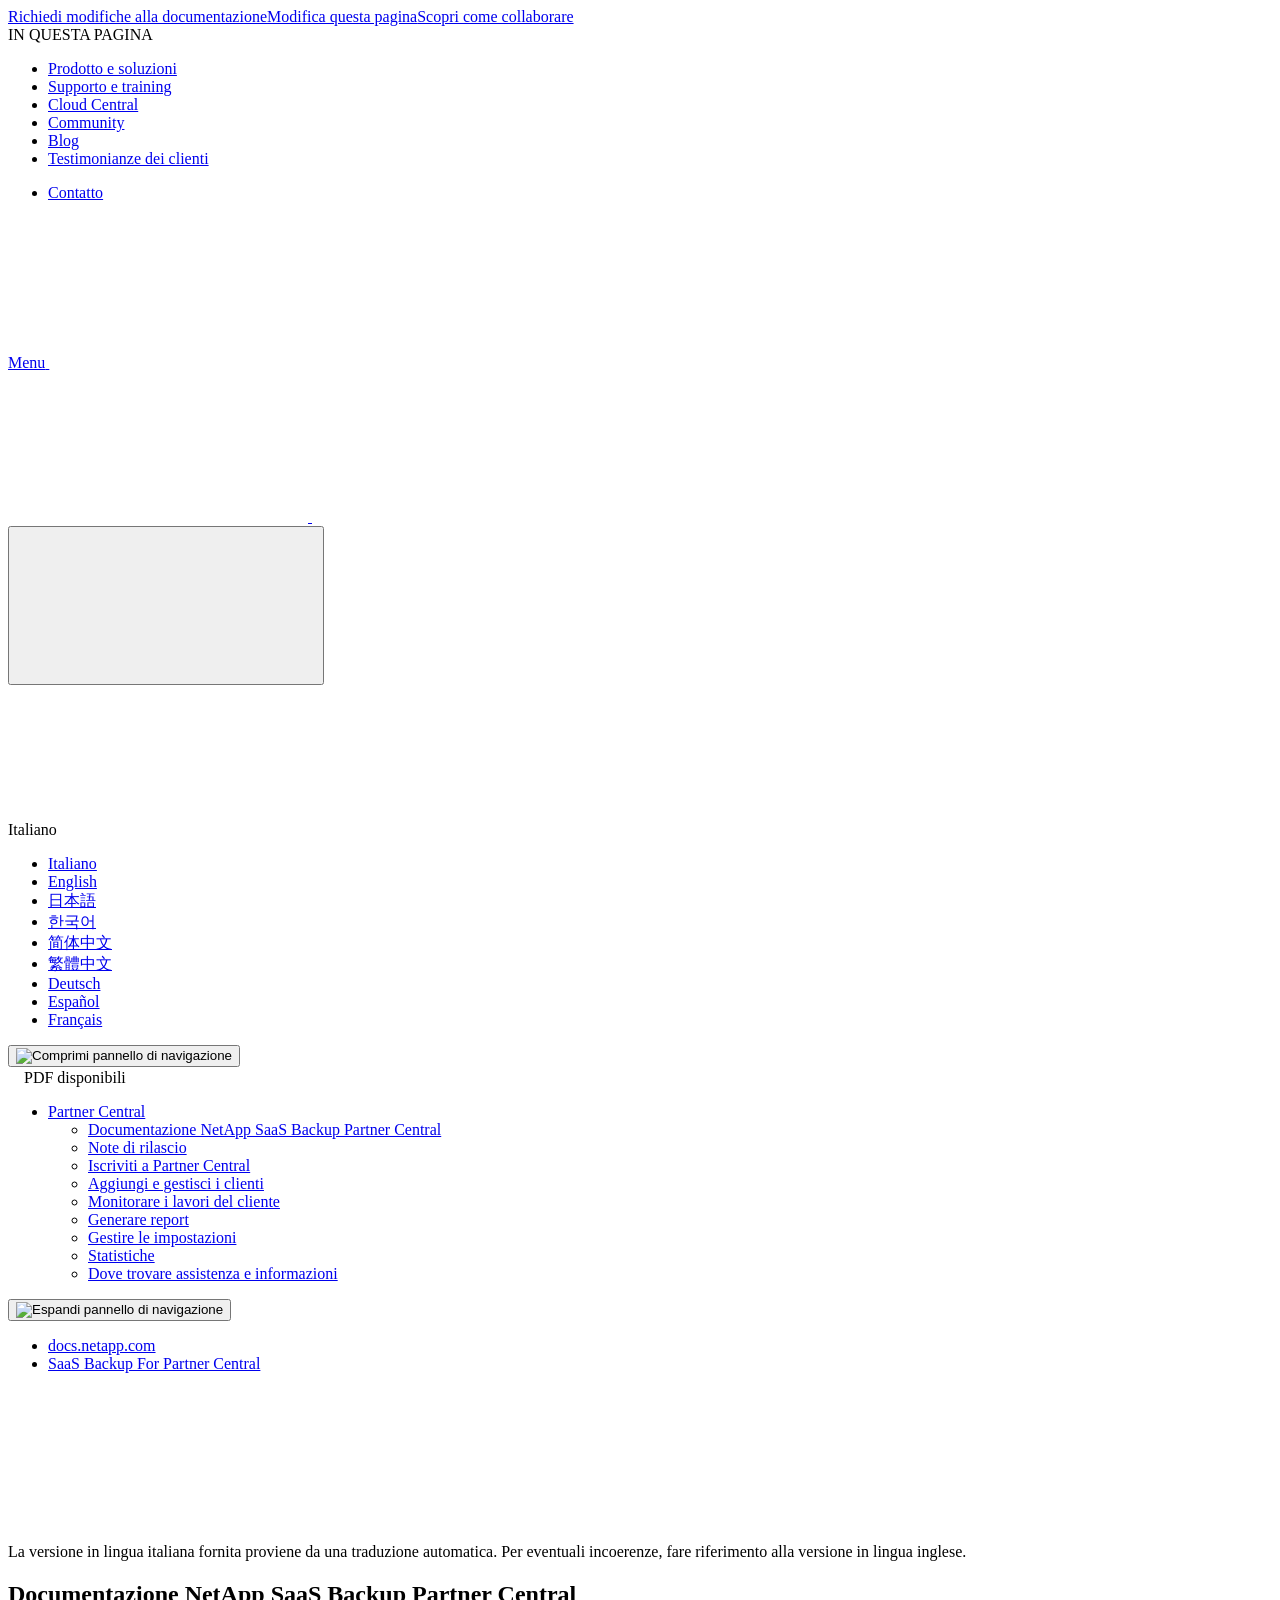
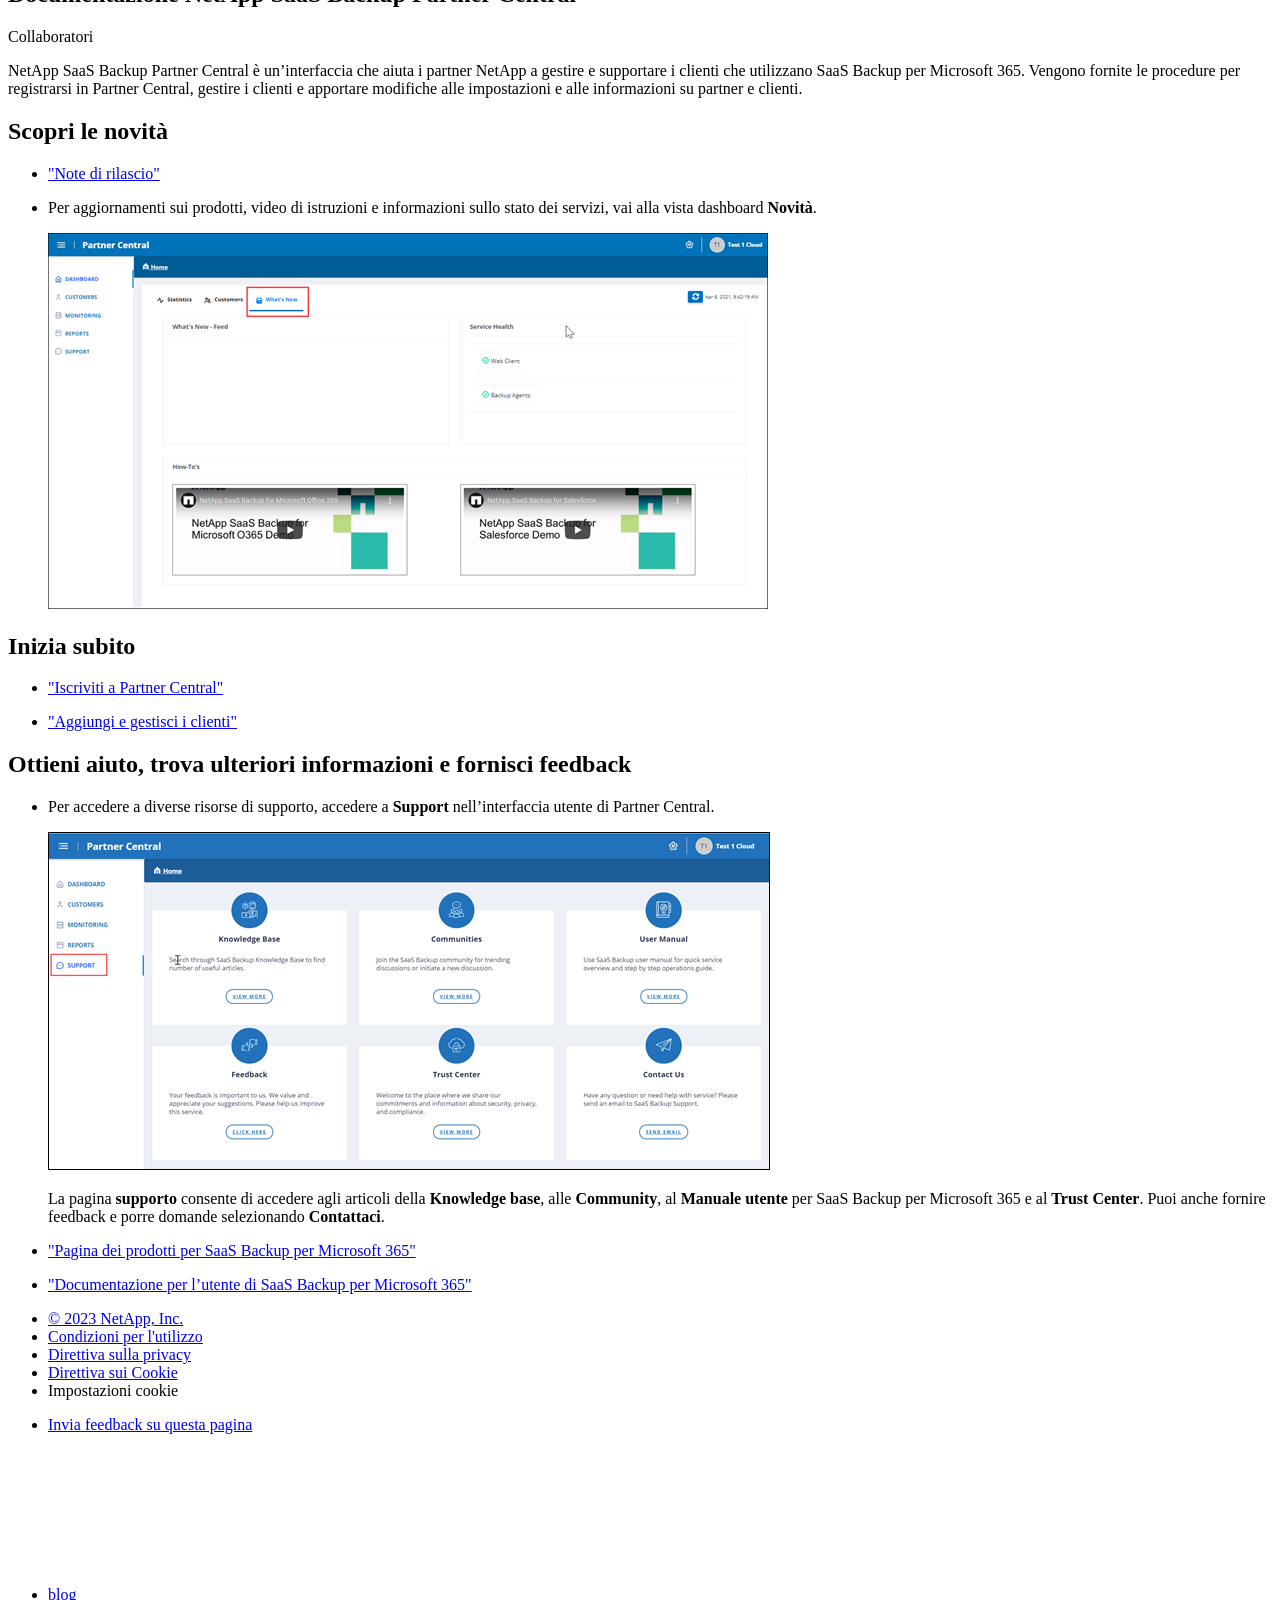
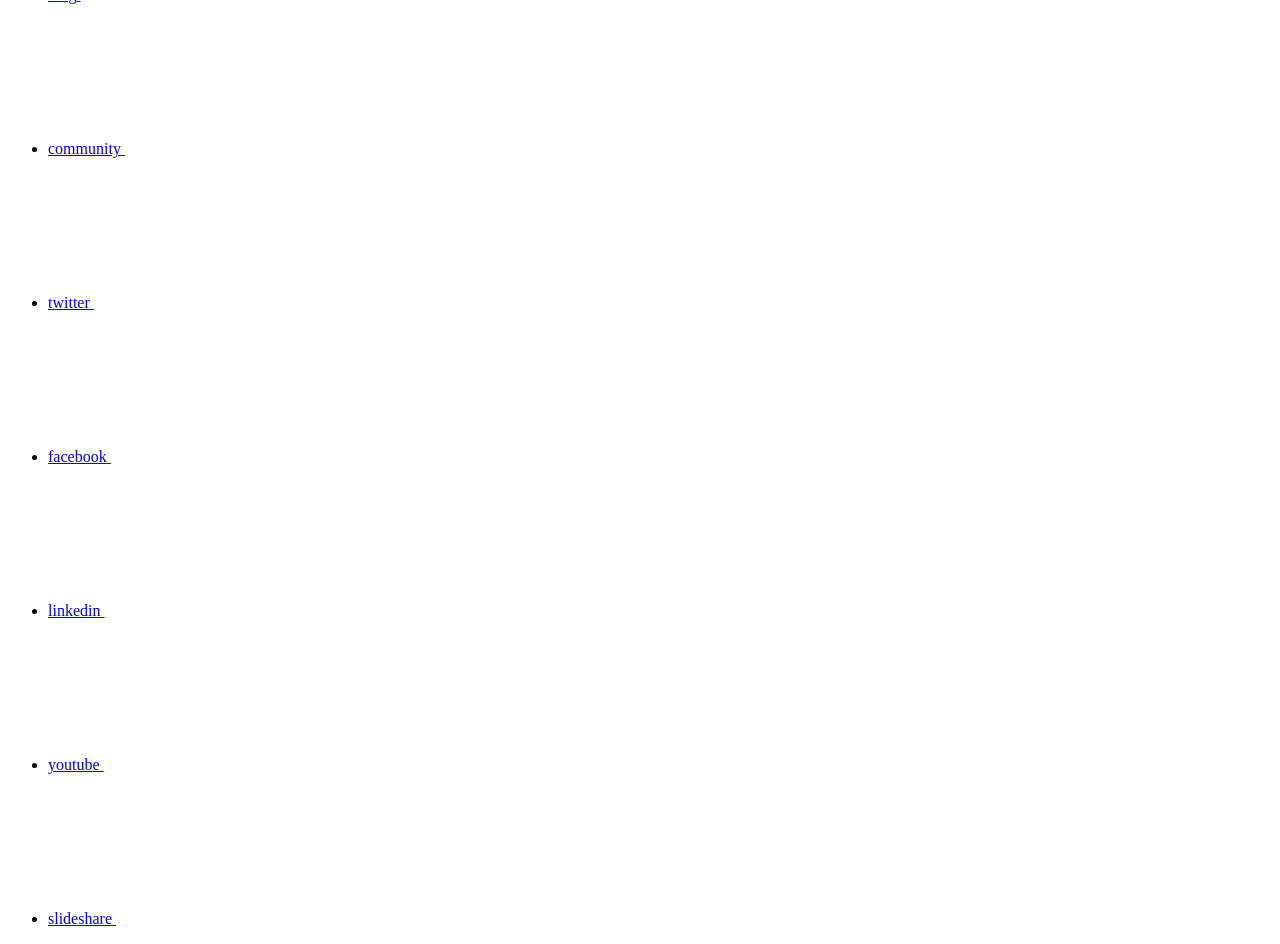
==== index.html @ 18465ee3 "Deploying to gh-pages from  @ fd9c3b55d8740f0b24cedcdfc6dc3ce3d71e58ad 🚀" ====
<!DOCTYPE html>
<html lang="it">
  <head class="at-element-marker">
  <title>Documentazione NetApp SaaS Backup Partner Central</title>
  <meta charset="utf-8">
  <meta http-equiv="x-ua-compatible" content="ie=edge,chrome=1">
  <meta http-equiv="language" content="en">
  <meta name="viewport" content="width=device-width, initial-scale=1">
  <meta property="og:title" content="Documentazione NetApp SaaS Backup Partner Central" />
	<meta property="og:type" content="website" />
	<meta property="og:url" content="https://docs.netapp.com/it-it/saasbackup-partnercentral/index.html" />
	<meta property="og:description" content="Benvenuti nel portale di documentazione di NetApp SaaS Backup per Partner Central." />
  <meta property="og:image" content="https://docs.netapp.com/it-it/saasbackup-partnercentral/images/logo-tophat-social.png" />
  <meta property="og:image:alt" content="NetApp Logo" />
  <meta name="format-detection" content="telephone=no">
  <meta http-equiv="Content-Type" content="text/html; charset=utf-8">
  <meta http-equiv="encoding" content="utf-8">
  <meta http-equiv="nss-type" content="Product Documentation"/>
  <meta http-equiv="nss-subtype" content="User Guide"/><meta name="description" content="Benvenuti nel portale di documentazione di NetApp SaaS Backup per Partner Central.">
  <meta name="keywords" content=" "><!-- Icons -->
  <link rel="icon" href="/it-it/saasbackup-partnercentral/images/favicon.ico" type="image/x-icon">

  <!-- RSS Feed --><!-- CSS Definitions: NetApp CSS should be defined after generic css -->

  <!-- Elastic Search -->
  <link rel="stylesheet" href="//cdn.jsdelivr.net/searchkit/0.10.0/theme.css">

  <!-- Combined CSS -->
  <link rel="stylesheet" type="text/css" href="/it-it/saasbackup-partnercentral/css/netappdocs.css">

  
  <link rel="stylesheet" href="/it-it/saasbackup-partnercentral/css/landing-page.css" type="text/css">
  <link rel="stylesheet" href="/it-it/saasbackup-partnercentral/css/tabbed-blocks.css" type="text/css">
  <!-- Canonical url -->
  <link rel="canonical" href="https://docs.netapp.com/it-it/saasbackup-partnercentral/" />
  <link rel="alternate" hreflang="x-default" href="https://docs.netapp.com/us-en/saasbackup-partnercentral/" />
  <link rel="alternate" hreflang="it" href="https://docs.netapp.com/it-it/saasbackup-partnercentral/" />
  <link rel="alternate" hreflang="en" href="https://docs.netapp.com/us-en/saasbackup-partnercentral/" />
  <link rel="alternate" hreflang="ja" href="https://docs.netapp.com/ja-jp/saasbackup-partnercentral/" />
  <link rel="alternate" hreflang="ko" href="https://docs.netapp.com/ko-kr/saasbackup-partnercentral/" />
  <link rel="alternate" hreflang="zh-Hans" href="https://docs.netapp.com/zh-cn/saasbackup-partnercentral/" />
  <link rel="alternate" hreflang="zh-Hant" href="https://docs.netapp.com/zh-tw/saasbackup-partnercentral/" />
  <link rel="alternate" hreflang="de" href="https://docs.netapp.com/de-de/saasbackup-partnercentral/" />
  <link rel="alternate" hreflang="es" href="https://docs.netapp.com/es-es/saasbackup-partnercentral/" />
  <link rel="alternate" hreflang="fr" href="https://docs.netapp.com/fr-fr/saasbackup-partnercentral/" />
  <link rel='stylesheet' href='/it-it/saasbackup-partnercentral/css/na-feature.css' type='text/css'><!-- Top level site integrations --><script>
    function addAdobeLaunch(adobeId) {
      var head = document.getElementsByTagName('head')[0];
      var adobe = document.createElement("script");
      adobe.type = "text/plain";
      adobe.className = "optanon-category-C0002";
      adobe.src = "//assets.adobedtm.com/60287eadf1ee/c284da483c83/"+adobeId+".min.js";
      head.appendChild(adobe);
    }

    function addGoogleAnalytics(gtagId) {
      var google = document.createElement("script");
      google.type = "text/plain";
      google.className = "optanon-category-C0002";
      google.src = "https://www.googletagmanager.com/gtag/js?id="+gtagId;
      var head = document.getElementsByTagName('head')[0];
      head.appendChild(google);

      window.dataLayer = window.dataLayer || [];
      function gtag(){dataLayer.push(arguments);}
      gtag('js', new Date());
      gtag('config', gtagId);
    }

    function addConsent(consentId) {
      var head = document.getElementsByTagName('head')[0];
      var onetrustConsent = document.createElement("script");
      onetrustConsent.type = "text/javascript";
      onetrustConsent.src = "https://cdn.cookielaw.org/consent/"+consentId+"/OtAutoBlock.js";
      head.appendChild(onetrustConsent);

      var onetrustScript = document.createElement("script");
      onetrustScript.type = "text/javascript";
      onetrustScript.src = "https://cdn.cookielaw.org/scripttemplates/otSDKStub.js";
      onetrustScript.charset = "UTF-8";
      onetrustScript.dataset.documentLanguage = "true";
      onetrustScript.dataset.domainScript = consentId;
      head.appendChild(onetrustScript);
    }addConsent("72570c5c-fe30-465f-b0e0-b77f7fb4ae34");
    addAdobeLaunch("launch-e9ff3acac59f");
    addGoogleAnalytics("UA-81697994-3");function OptanonWrapper() { }
  </script>
  <script src="https://cdnjs.cloudflare.com/ajax/libs/jquery/2.1.4/jquery.min.js"></script>
  <script src="https://cdnjs.cloudflare.com/ajax/libs/jquery-cookie/1.4.1/jquery.cookie.min.js"></script>

  <!-- Used for Product Family Page Sidebar Visibility --><!-- Used to import Promise for IE. Required for SearchKit -->
  <script src="https://cdnjs.cloudflare.com/ajax/libs/bluebird/3.3.5/bluebird.min.js"></script><script src='/it-it/saasbackup-partnercentral/js/na-search.js'></script><script src='/it-it/saasbackup-partnercentral/js/na-pagenav.js'></script><script src='/it-it/saasbackup-partnercentral/js/na-utility.js'></script>
 <!--  
  <link rel='stylesheet' href='/it-it/saasbackup-partnercentral/css/prism.css' type='text/css'>
  <link rel='stylesheet' href='/it-it/saasbackup-partnercentral/css/prism-netapp.css' type='text/css'>
 -->

  <!-- <script src='/it-it/saasbackup-partnercentral/js/na-utility.js'></script> -->
  <script src='/it-it/saasbackup-partnercentral/js/clouddocs.js'></script>
  <script src='/it-it/saasbackup-partnercentral/js/jquery.navgoco.min.js'></script>
  <script src="https://maxcdn.bootstrapcdn.com/bootstrap/3.3.7/js/bootstrap.min.js" integrity="sha384-Tc5IQib027qvyjSMfHjOMaLkfuWVxZxUPnCJA7l2mCWNIpG9mGCD8wGNIcPD7Txa" crossorigin="anonymous"></script>
  <!-- <script src='/it-it/saasbackup-partnercentral/js/toc.js'></script> -->
  <!-- <script src='/it-it/saasbackup-partnercentral/js/customscripts.js'></script> --><script>
      $(document).ready(function() {
          
          var collapseOnInit = true;
          

          var navSettings = {
              "caretHtml": '',
              "accordion": collapseOnInit,
              "openClass": 'active', // open
              "save": false, // leave false or nav highlighting doesn't work right
              "cookie": {
                  "name": 'navgoco',
                  "expires": false,
                  "path": '/'
              },
              "slide": {
                  "duration": 400,
                  "easing": 'swing'
              }
          };

          // Initialize navgoco with default options
          $("#mysidebar").navgoco(navSettings);
          

          $("#collapseAll").click(function(e) {
              e.preventDefault();
              $("#mysidebar").navgoco('toggle', false);
          });

          $("#expandAll").click(function(e) {
              e.preventDefault();
              $("#mysidebar").navgoco('toggle', true);
          });

          $(".sidebar-nav-container").on("scroll", function() {
            $.cookie("sidebarScroll", $(".sidebar-nav-container").scrollTop(), {
              path    : "/it-it/saasbackup-partnercentral"  
            });
          });
          $(function() {
            if ($.cookie("sidebarScroll")) {
              $(".sidebar-nav-container").scrollTop($.cookie("sidebarScroll"));
            }
          });

      });

  </script>
  <script>
      $(document).ready(function() {
          $("#tg-sb-link").click(function() {
              $("#tg-sb-sidebar").toggle();
              $("#tg-sb-content").toggleClass('col-md-9');
              $("#tg-sb-content").toggleClass('col-md-12');
              $("#tg-sb-icon").toggleClass('fa-toggle-on');
              $("#tg-sb-icon").toggleClass('fa-toggle-off');
          });
      });
  </script>
  <script src='/it-it/saasbackup-partnercentral/js/custom-dropdown.js'></script>
  <script src='/it-it/saasbackup-partnercentral/js/FileSaver.min.js'></script>
  <script src='/it-it/saasbackup-partnercentral/js/jszip-utils.min.js'></script>
  <script src='/it-it/saasbackup-partnercentral/js/jszip.min.js'></script>
  <!-- <script src='/it-it/saasbackup-partnercentral/js/pdf-ux.js'></script> -->
</head>


  <body class role="document" data-flavor="">
    <div id="page" class="n-off-canvas-menu">
      <div class="n-off-canvas-menu__menu"><!--TODO: Add offcanvas code --></div>
      <div class="n-off-canvas-menu__content-wrap">
        <header class="site-header" id="banner">
  
  <!-- Start Page Toolbar -->
  
  <div class="page-nav-toolbar"><div class="page-nav-contribute"><a target="_blank" href="https://github.com/NetAppDocs/saasbackup-partnercentral.it-it/issues/new?template=new-from-page.yml&page-url=https://docs.netapp.com/it-it/saasbackup-partnercentral/index.html&page-title=Documentazione NetApp SaaS Backup Partner Central" class="page-nav-contribute-link" role="button"><img src="/it-it/saasbackup-partnercentral/images/discuss-sm.svg" alt="" class="github-icon" />Richiedi modifiche alla documentazione</a><a target="_blank" href="https://github.com/NetAppDocs/saasbackup-partnercentral/blob/main/index.adoc" class="page-nav-contribute-link" role="button"><img src="/it-it/saasbackup-partnercentral/images/edit-sm.svg" alt="" class="github-icon" />Modifica questa pagina</a><a target="_blank" href="https://docs.netapp.com/us-en/contribute/" class="page-nav-contribute-link"  ><img src="/it-it/saasbackup-partnercentral/images/article-sm.svg" alt="" class="github-icon" />Scopri come collaborare</a></div>
    <div class="page-nav-container">
      <nav class="page-nav-fixed">
        <div class="page-nav-title">IN QUESTA PAGINA</div>
        <div class="page-nav-links">
          <ul class="page-nav-inner" id="page-menu"></ul>
        </div>
      </nav>
    </div>
  </div>
  
  
  <!-- Start top_hat -->
  <div class="n-top-hat">
    <div class="n-container">
      <div class="n-top-hat__cross-property-nav">
        <ul class="n-top-hat__list">
          <li class="n-top-hat__list-item">
            <a href="https://www.netapp.com/products-a-z/" class="n-top-hat__link">Prodotto e soluzioni</a>
          </li>
          <li class="n-top-hat__list-item">
            <a href="https://www.netapp.com/support-and-training/netapp-university/" class="n-top-hat__link">Supporto e training</a>
          </li>
          <li class="n-top-hat__list-item">
            <a href="https://cloud.netapp.com" class="n-top-hat__link">Cloud Central</a>
          </li>
          <li class="n-top-hat__list-item">
            <a href="https://community.netapp.com/" class="n-top-hat__link">Community</a>
          </li>
          <li class="n-top-hat__list-item">
            <a href="https://blog.netapp.com/" class="n-top-hat__link">Blog</a>
          </li>
          <li class="n-top-hat__list-item">
            <a href="https://customers.netapp.com/en/" class="n-top-hat__link">Testimonianze dei clienti</a>
          </li>
        </ul>
      </div>
      <div class="n-top-hat__utils">
        <ul class="n-top-hat__list">
          <li class="n-top-hat__list-item">
            <a href="https://www.netapp.com/company/contact-us/" target="_self" class="n-top-hat__link" data-ntap-ui="contact-us">Contatto</a>
          </li>
        </ul>
      </div>
    </div>
  </div>
  <!-- End top_hat -->

  <!-- Start property bar -->
  <style>
    .n-property-navigation-bar__menus--desktop-experience .n-menu--mega__default-content__heading span {
    color: #34B0FF;
    }
  </style>
  <div class="n-property-bar " data-ntap-ui="sticky-nav">
    <div class="n-property-bar__inner-wrap">
      <div class="n-property-bar__menu-toggle">
        <a href="#" class="n-property-bar__menu-toggle-link">
          <span class="n-property-bar__menu-toggle-text">Menu</span>
          <svg class="n-icon-bars n-property-bar__menu-toggle-icon" aria-labelledby="title">
            <title>bars</title>
            <use xlink:href="/it-it/saasbackup-partnercentral/images/sprite.svg#bars"></use>
          </svg>
        </a>
      </div>
      <div class="n-property-bar__property-mark ">
        <a href="https://www.netapp.com" class="n-property-bar__property-link">
          <div class="n-property-bar__logo">
            <svg class="n-icon-netapp-mark n-icon-netapp-mark n-property-bar__netapp-mark-icon" aria-labelledby="title">
              <title>netapp-mark</title>
              <use xlink:href="/it-it/saasbackup-partnercentral/images/sprite.svg#netapp-mark"></use>
            </svg>
            <svg class="n-icon-netapp-logo n-property-bar__logo-svg" aria-labelledby="title">
              <title>netapp-logo</title>
              <use xlink:href="/it-it/saasbackup-partnercentral/images/sprite.svg#netapp-logo"></use>
            </svg>
          </div>
        </a>
      </div>

      
      
      
      <div class="search-property-bar">
        <div id="search-demo-container" class="searchbox n-property-bar__search">
          <div id="react-search" 
          data-search-html="/it-it/saasbackup-partnercentral/search.html"
          data-type="widget" 
          data-placeholder="Esplora la documentazione"
          data-no-results-found="Nessun risultato per {query}"
          data-did-you-mean="Cerca {suggestion}."
          data-no-results-found-did-you-mean="Nessun risultato per {query}. Intendi {suggestion}?"
          data-results-found="{hitCount} risultati trovati"
          data-error-message="Si è verificato un problema durante il recupero dei risultati. Riprova."
          data-error-reset="Reimposta ricerca"
          data-sk-es-pf-indexes=""
          data-flavor=""></div>
          <button class="n-property-bar__search-toggle-button" type="button">
            <svg class="n-icon-search n-property-bar__search-toggle-button-icon" aria-labelledby="title">
              <title>search</title>
              <use xmlns:xlink="http://www.w3.org/1999/xlink" xlink:href="/it-it/saasbackup-partnercentral/images/sprite.svg#search"></use>
            </svg>
          </button>
        </div>
      </div>
      
    </div>
  </div>
  <div class="n-property-bar__toolbar">
    <!-- Start Language Selector --><div id="language-dropdown" class="custom-dropdown custom-dropdown-lang">
      <div class="custom-dropdown-select custom-dropdown-select-lang">
      <span class="lang-name">Italiano</span>
          <svg class="n-globe__icon" aria-labelledby="title">
            <title>globe</title>
            <use xmlns:xlink="http://www.w3.org/1999/xlink" xlink:href="/it-it/saasbackup-partnercentral/images/sprite.svg#globe"></use>
          </svg>
        </button>
      </div>

      <ul class="custom-dropdown-menu"><li>
          <a href="https://docs.netapp.com/it-it/saasbackup-partnercentral/index.html" target="_self"><span translate="no" class="notranslate">Italiano</span></a>
        </li><li>
          <a href="https://docs.netapp.com/us-en/saasbackup-partnercentral/index.html" target="_self"><span translate="no" class="notranslate">English</span></a>
        </li><li>
          <a href="https://docs.netapp.com/ja-jp/saasbackup-partnercentral/index.html" target="_self"><span translate="no" class="notranslate">日本語</span></a>
        </li><li>
          <a href="https://docs.netapp.com/ko-kr/saasbackup-partnercentral/index.html" target="_self"><span translate="no" class="notranslate">한국어</span></a>
        </li><li>
          <a href="https://docs.netapp.com/zh-cn/saasbackup-partnercentral/index.html" target="_self"><span translate="no" class="notranslate">简体中文</span></a>
        </li><li>
          <a href="https://docs.netapp.com/zh-tw/saasbackup-partnercentral/index.html" target="_self"><span translate="no" class="notranslate">繁體中文</span></a>
        </li><li>
          <a href="https://docs.netapp.com/de-de/saasbackup-partnercentral/index.html" target="_self"><span translate="no" class="notranslate">Deutsch</span></a>
        </li><li>
          <a href="https://docs.netapp.com/es-es/saasbackup-partnercentral/index.html" target="_self"><span translate="no" class="notranslate">Español</span></a>
        </li><li>
          <a href="https://docs.netapp.com/fr-fr/saasbackup-partnercentral/index.html" target="_self"><span translate="no" class="notranslate">Français</span></a>
        </li></ul>
    </div>
    <!-- End Language Selector -->

    <div class="n-property-bar__cta"></div>
  </div>
  <!-- End property bar -->
</header>


        <main id="n-main-content" class="n-main-content">
          <!-- Start Documentation Content -->
<div class="ie-main">
  <!-- Sidebar Column -->
  
  <div class="col-md-3" id="sidebar-height">
      <button id="btn-sidebar-collapse" onclick="hideSidebar()"><img src="/it-it/saasbackup-partnercentral/images/collapse.png" alt="Comprimi pannello di navigazione"></button>
      <div class="n-pdf-header">
  <a id="toggleButtonPdf" class="n-pdf-button" type="button">
    <img src="/it-it/saasbackup-partnercentral/images/pdf.png" alt="" width="16" height="16"/>PDF disponibili<span>
    </span>
  </a>
</div>
<div class="n-pdf-body-container">
  <ul id="toggleContainerPdf" class="n-pdf-body" style="display:none;"><li class="pdf-ux-container">
        
        
        
        <a target="_blank" href="/it-it/saasbackup-partnercentral/pdfs/fullsite-sidebar/Documentazione_NetApp_SaaS_Backup_Partner_Central.pdf" >
          <img src="/it-it/saasbackup-partnercentral/images/pdf.png" alt="" width="16" height="16"/>PDF del sito di questa documentazione</a>

    
      <ul class="subfolders" style="display:none;">
        <li class="pdf-ux-container">
          
          
          
          <a target="_blank" 
            
              href="/it-it/saasbackup-partnercentral/pdfs/sidebar/Partner_Central.pdf" 
            
          >
            <img src="/it-it/saasbackup-partnercentral/images/pdf.png" alt="" width="16" height="16"/>
            Partner Central
          </a>
          
    <ul class="subfolders" id="pdf-remove" style="display:none;"><li class="active"></li></ul>
  



    
      <ul class="subfolders" style="display:none;">
        <li class="pdf-ux-container">
          
          
          
          <a target="_blank" 
            
              href="/it-it/saasbackup-partnercentral/pdfs/sidebar/Note_di_rilascio.pdf" 
            
          >
            <img src="/it-it/saasbackup-partnercentral/images/pdf.png" alt="" width="16" height="16"/>
            Note di rilascio
          </a>
          




        </li>
      </ul>
    

  











    
      <ul class="subfolders" style="display:none;">
        <li class="pdf-ux-container">
          
          
          
          <a target="_blank" 
            
              href="/it-it/saasbackup-partnercentral/pdfs/sidebar/Gestire_le_impostazioni.pdf" 
            
          >
            <img src="/it-it/saasbackup-partnercentral/images/pdf.png" alt="" width="16" height="16"/>
            Gestire le impostazioni
          </a>
          






        </li>
      </ul>
    

  






        </li>
      </ul>
    

  

</li></ul>
  <div class="zip-pdf-link-container" style="display: none;">   
    <a href="#" id="zipPdf">
      <img src="/it-it/saasbackup-partnercentral/images/pdf-zip.png" alt="" width="16" height="16"/>
      <pre>Raccolta di documenti PDF separati<span class="zip-size"></span></pre>
    </a><div id="zip-link-popup" class="hide">
    <div class="inner-modal">
        <div class="downloading-progress">
            <div class="spinner"></div>
            <h1>Creating your file...</h1>
            <div>This may take a few minutes. Thanks for your patience.</div>
            <button class="cancel-download-btn" type="button">Cancel</button>
        </div>
        <div class="download-complete hide">
            <div class="done-icon">
                <svg xmlns="http://www.w3.org/2000/svg" width="24" height="24" viewBox="0 0 24 24"><path d="M20.285 2l-11.285 11.567-5.286-5.011-3.714 3.716 9 8.728 15-15.285z"/></svg>
            </div>
            <div>Your file is ready</div>
            <button class="cancel-download-btn" type="button">OK</button>
        </div>
    </div>
</div>
<script>
    $(".cancel-download-btn").click(function(){
        $("#zip-link-popup").addClass("hide");
        $("#zip-link-popup .downloading-progress").removeClass("hide");
        $("#zip-link-popup .download-complete").addClass("hide");
    });
</script></div>
</div>
<script>
  $("#toggleContainerPdf li.active:last-child").parents('ul.subfolders').toggle('display');
  $("#toggleButtonPdf").click(function () {
    $("#toggleContainerPdf").toggle('display');
    $(".n-pdf-body-container .zip-pdf-link-container").toggle('display');
  });
</script><div class="sidebar-nav-container" id="mysidebardiv">
  <ul id="mysidebar" class="nav"><li 
      data-pdf-exists="true" 
      data-pdf-filename="Partner Central"
      data-li-level="1" 
      class="subfolders "
    ><a href="#">
        <div class="na-navbar-padding"> Partner Central</div>
      </a>
      <ul style="display: none;">
        <li 
      data-pdf-exists="true" 
      data-pdf-filename="Documentazione NetApp SaaS Backup Partner Central"
      data-li-level="2#" 
      class="  active "
    ><a class="na-navbar-padding" href="/it-it/saasbackup-partnercentral/index.html">
        Documentazione NetApp SaaS Backup Partner Central
      </a></li><li 
      data-pdf-exists="true" 
      data-pdf-filename="Note di rilascio"
      data-li-level="2" 
      class="subfolders "
    ><a href="#">
        <div class="na-navbar-padding"> Note di rilascio</div>
      </a>
      <ul style="display: none;">
        <li 
      data-pdf-exists="true" 
      data-pdf-filename="Nuove funzionalità e aggiornamenti"
      data-li-level="3#" 
      class=" "
    ><a class="na-navbar-padding" href="/it-it/saasbackup-partnercentral/partnercentral_reference_new.html">
        Nuove funzionalità e aggiornamenti
      </a></li><li 
      data-pdf-exists="true" 
      data-pdf-filename="Problemi e limitazioni noti"
      data-li-level="3#" 
      class=" "
    ><a class="na-navbar-padding" href="/it-it/saasbackup-partnercentral/partnercentral_reference_limitations.html">
        Problemi e limitazioni noti
      </a></li></ul></li><li 
      data-pdf-exists="true" 
      data-pdf-filename="Iscriviti a Partner Central"
      data-li-level="2#" 
      class=" "
    ><a class="na-navbar-padding" href="/it-it/saasbackup-partnercentral/partnercentral_task_register.html">
        Iscriviti a Partner Central
      </a></li><li 
      data-pdf-exists="true" 
      data-pdf-filename="Aggiungi e gestisci i clienti"
      data-li-level="2#" 
      class=" "
    ><a class="na-navbar-padding" href="/it-it/saasbackup-partnercentral/partnercentral_task_add_and_manage_customers.html">
        Aggiungi e gestisci i clienti
      </a></li><li 
      data-pdf-exists="true" 
      data-pdf-filename="Monitorare i lavori del cliente"
      data-li-level="2#" 
      class=" "
    ><a class="na-navbar-padding" href="/it-it/saasbackup-partnercentral/partnercentral_task_monitor.html">
        Monitorare i lavori del cliente
      </a></li><li 
      data-pdf-exists="true" 
      data-pdf-filename="Generare report"
      data-li-level="2#" 
      class=" "
    ><a class="na-navbar-padding" href="/it-it/saasbackup-partnercentral/partnercentral_task_generate_reports.html">
        Generare report
      </a></li><li 
      data-pdf-exists="true" 
      data-pdf-filename="Gestire le impostazioni"
      data-li-level="2" 
      class="subfolders "
    ><a href="#">
        <div class="na-navbar-padding"> Gestire le impostazioni</div>
      </a>
      <ul style="display: none;">
        <li 
      data-pdf-exists="true" 
      data-pdf-filename="Gestire le notifiche"
      data-li-level="3#" 
      class=" "
    ><a class="na-navbar-padding" href="/it-it/saasbackup-partnercentral/partnercentral_task_manage_notifications.html">
        Gestire le notifiche
      </a></li><li 
      data-pdf-exists="true" 
      data-pdf-filename="Gestire i ruoli"
      data-li-level="3#" 
      class=" "
    ><a class="na-navbar-padding" href="/it-it/saasbackup-partnercentral/partnercentral_task_manage_roles.html">
        Gestire i ruoli
      </a></li><li 
      data-pdf-exists="true" 
      data-pdf-filename="Gestire le chiavi"
      data-li-level="3#" 
      class=" "
    ><a class="na-navbar-padding" href="/it-it/saasbackup-partnercentral/partnercentral_task_manage_keys.html">
        Gestire le chiavi
      </a></li></ul></li><li 
      data-pdf-exists="true" 
      data-pdf-filename="Statistiche"
      data-li-level="2#" 
      class=" "
    ><a class="na-navbar-padding" href="/it-it/saasbackup-partnercentral/partnercentral_reference_statistics.html">
        Statistiche
      </a></li><li 
      data-pdf-exists="true" 
      data-pdf-filename="Dove trovare assistenza e informazioni"
      data-li-level="2#" 
      class=" "
    ><a class="na-navbar-padding" href="/it-it/saasbackup-partnercentral/partnercentral_reference_get_help_find_info.html">
        Dove trovare assistenza e informazioni
      </a></li></ul></li></ul>
</div>
<script>
  window.onscroll = () => {
    const value = -40 - (document.body.scrollHeight - (window.innerHeight + document.scrollingElement.scrollTop));
    
    document.getElementById("sidebar-height").style.bottom = Math.max(0,value) + "px";
};
</script>
<!-- this highlights the active parent class in the navgoco sidebar. this is critical so that the parent expands when you're viewing a page. This must appear below the sidebar code above. Otherwise, if placed inside customscripts.js, the script runs before the sidebar code runs and the class never gets inserted.-->
<script>$("li.active").parents('li').toggleClass("active");</script>
<script>$("#mysidebar li.active").parents('ul').css("display","block");</script>


  </div>
  

  <div class="ie-content-pane n-doc__component-detail-content n-doc__component-detail-content--show-code">
    <!-- Begin of page container --><article class="page-content" id="main">
      <div class="ie-utility">
  <button id="btn-sidebar-expand" onclick="showSidebar()"><img src="/it-it/saasbackup-partnercentral/images/expand.png" alt="Espandi pannello di navigazione"></button>
  <div class="ie-menu">
    <div class="n-breadcrumb">
      <ul class="n-breadcrumb__list">
        <li class="n-breadcrumb__list-item">
          <a href="https://docs.netapp.com">docs.netapp.com</a>
        </li>
        

        

        <li class="n-breadcrumb__list-item">
          <a href="/it-it/saasbackup-partnercentral/">SaaS&nbsp;Backup&nbsp;For&nbsp;Partner&nbsp;Central</a>
        </li>

      </ul>
    </div>
    <div style="clear: both"></div><!-- Main needs to have height -->
  </div>
</div>

      <div class="ie-nmt-disclaimer">
  <span>
    <div class="ie-nmt-disclaimer-container">
      <div class="ie-nmt-disclaimer-icon">
        <svg class="luci-icon" aria-hidden="true">
          <use xlink:href="/it-it/saasbackup-partnercentral/images/sprite.svg#circle-info">
        </svg>
      </div>
      <div class="ie-nmt-disclaimer-content">
        <span> La versione in lingua italiana fornita proviene da una traduzione automatica. Per eventuali incoerenze, fare riferimento alla versione in lingua inglese. </span>
      </div>
      <div style="clear:both;"></div>
    </div>
  </span>
</div><div class="n-doc__component-detail-heading-wrap">
  <h1 class="n-doc__component-detail-heading">Documentazione NetApp SaaS Backup Partner Central</h1>
</div>


<p class="page-details">
  

<span>Collaboratori
</span>


</p>

<div id="preamble">
<div class="sectionbody">
<div class="paragraph">
<p>NetApp SaaS Backup Partner Central è un&#8217;interfaccia che aiuta i partner NetApp a gestire e supportare i clienti che utilizzano SaaS Backup per Microsoft 365. Vengono fornite le procedure per registrarsi in Partner Central, gestire i clienti e apportare modifiche alle impostazioni e alle informazioni su partner e clienti.</p>
</div>
</div>
</div>
<div class="sect1">
<h2 id="scopri-le-novità">Scopri le novità</h2>
<div class="sectionbody">
<div class="ulist">
<ul>
<li>
<p><a href="partnercentral_reference_new.html">"Note di rilascio"</a></p>
</li>
<li>
<p>Per aggiornamenti sui prodotti, video di istruzioni e informazioni sullo stato dei servizi, vai alla vista dashboard <strong>Novità</strong>.</p>
<div class="paragraph">
<p><span class="image"><img src="./media/whats_new.png" alt="Partner Central <strong>Novità</strong>"></span></p>
</div>
</li>
</ul>
</div>
</div>
</div>
<div class="sect1">
<h2 id="inizia-subito">Inizia subito</h2>
<div class="sectionbody">
<div class="ulist">
<ul>
<li>
<p><a href="partnercentral_task_register.html">"Iscriviti a Partner Central"</a></p>
</li>
<li>
<p><a href="partnercentral_task_add_and_manage_customers.html">"Aggiungi e gestisci i clienti"</a></p>
</li>
</ul>
</div>
</div>
</div>
<div class="sect1">
<h2 id="ottieni-aiuto-trova-ulteriori-informazioni-e-fornisci-feedback">Ottieni aiuto, trova ulteriori informazioni e fornisci feedback</h2>
<div class="sectionbody">
<div class="ulist">
<ul>
<li>
<p>Per accedere a diverse risorse di supporto, accedere a <strong>Support</strong> nell&#8217;interfaccia utente di Partner Central.</p>
<div class="paragraph">
<p><span class="image"><img src="./media/support_page.png" alt="Pagina di supporto"></span></p>
</div>
<div class="paragraph">
<p>La pagina <strong>supporto</strong> consente di accedere agli articoli della <strong>Knowledge base</strong>, alle <strong>Community</strong>, al <strong>Manuale utente</strong> per SaaS Backup per Microsoft 365 e al <strong>Trust Center</strong>. Puoi anche fornire feedback e porre domande selezionando <strong>Contattaci</strong>.</p>
</div>
</li>
<li>
<p><a href="https://cloud.netapp.com/saas-backup">"Pagina dei prodotti per SaaS Backup per Microsoft 365"</a></p>
</li>
<li>
<p><a href="https://docs.netapp.com/us-en/saasbackupO365/">"Documentazione per l&#8217;utente di SaaS Backup per Microsoft 365"</a></p>
</li>
</ul>
</div>
</div>
</div>

    </article>
    <!-- Page Container -->
  </div>

  <div style="clear: both"></div><!-- Main needs to have height --></div>

        </main>

        <footer class="n-footer">
  <div class="n-footer__bottom">
    <div class="n-container">
      <div class="n-footer__bottom-left">
        <div class="n-footer__copyright">
          <ul class="n-footer__copyright-list">
            <li class="n-footer__copyright-link">
              <a href="https://www.netapp.com/company/legal/copyright/">© 2023 NetApp, Inc.</a>
            </li>
            <li class="n-footer__copyright-link">
              <a href="https://www.netapp.com/company/legal/terms-of-use/">Condizioni per l'utilizzo</a>
            </li>
            <li class="n-footer__copyright-link">
              <a href="https://www.netapp.com/company/legal/privacy-policy/">Direttiva sulla privacy</a>
            </li>
            <li class="n-footer__copyright-link">
              <a href="https://www.netapp.com/company/legal/cookie-policy/">Direttiva sui Cookie</a>
            </li>
            <li class="n-footer__copyright-link">
              <a class="ot-sdk-show-settings">Impostazioni cookie</a>
            </li>
          </ul>
        </div>
      </div>
      <div class="n-footer__bottom-right">
        <div class="n-footer__copyright">
          <ul class="n-footer__copyright-list">
            <li class="n-footer__copyright-link">
              <a target="_self" href="javascript:netapp_mailto()">Invia feedback su questa pagina</a>
            </li>
          </ul>
        </div>
        <div class="n-footer__social-links">
          <ul class="n-footer__social-link-list">
            <li class="n-footer__social-link-list-item">
              <a class="n-footer__social-link" data-ntap-social="follow-blog" href="https://blog.netapp.com"
                target="_blank" title="blog" alt="blog">
                <span class="n-footer__social-link-text">blog</span>
                <svg class="n-icon-blog n-footer__social-link-icon" aria-labelledby="title">
                  <title>blog@</title>
                  <use xmlns:xlink="http://www.w3.org/1999/xlink"
                    xlink:href="/it-it/saasbackup-partnercentral/images/sprite.svg#blog"></use>
                </svg>
              </a>
            </li>
            <li class="n-footer__social-link-list-item">
              <a class="n-footer__social-link" data-ntap-social="follow-community" href="https://community.netapp.com/"
                target="_blank" title="community" alt="community">
                <span class="n-footer__social-link-text">community</span>
                <svg class="n-icon-community n-footer__social-link-icon" aria-labelledby="title">
                  <title>community@</title>
                  <use xmlns:xlink="http://www.w3.org/1999/xlink"
                    xlink:href="/it-it/saasbackup-partnercentral/images/sprite.svg#comments"></use>
                </svg>
              </a>
            </li>
            <li class="n-footer__social-link-list-item">
              <a class="n-footer__social-link" data-ntap-social="follow-twitter" href="https://twitter.com/netapp"
                target="_blank" title="twitter" alt="twitter">
                <span class="n-footer__social-link-text">twitter</span>
                <svg class="n-icon-twitter n-footer__social-link-icon" aria-labelledby="title">
                  <title>twitter@</title>
                  <use xmlns:xlink="http://www.w3.org/1999/xlink"
                    xlink:href="/it-it/saasbackup-partnercentral/images/sprite.svg#twitter"></use>
                </svg>
              </a>
            </li>
            <li class="n-footer__social-link-list-item">
              <a class="n-footer__social-link" data-ntap-social="follow-facebook" href="https://www.facebook.com/NetApp"
                target="_blank" title="facebook" alt="facebook">
                <span class="n-footer__social-link-text">facebook</span>
                <svg class="n-icon-facebook n-footer__social-link-icon" aria-labelledby="title">
                  <title>facebook@</title>
                  <use xmlns:xlink="http://www.w3.org/1999/xlink"
                    xlink:href="/it-it/saasbackup-partnercentral/images/sprite.svg#facebook"></use>
                </svg>
              </a>
            </li>
            <li class="n-footer__social-link-list-item">
              <a class="n-footer__social-link" data-ntap-social="follow-linkedin"
                href="https://www.linkedin.com/company/netapp" target="_blank" title="linkedin" alt="linkedin">
                <span class="n-footer__social-link-text">linkedin</span>
                <svg class="n-icon-linkedin n-footer__social-link-icon" aria-labelledby="title">
                  <title>linkedin@</title>
                  <use xmlns:xlink="http://www.w3.org/1999/xlink"
                    xlink:href="/it-it/saasbackup-partnercentral/images/sprite.svg#linkedin"></use>
                </svg>
              </a>
            </li>
            <li class="n-footer__social-link-list-item">
              <a class="n-footer__social-link" data-ntap-social="follow-youtube"
                href="https://www.youtube.com/user/NetAppTV" target="_blank" title="youtube" alt="youtube">
                <span class="n-footer__social-link-text">youtube</span>
                <svg class="n-icon-youtube n-footer__social-link-icon" aria-labelledby="title">
                  <title>youtube@</title>
                  <use xmlns:xlink="http://www.w3.org/1999/xlink"
                    xlink:href="/it-it/saasbackup-partnercentral/images/sprite.svg#youtube"></use>
                </svg>
              </a>
            </li>
            <li class="n-footer__social-link-list-item">
              <a class="n-footer__social-link" data-ntap-social="follow-slideshare"
                href="https://www.slideshare.net/NetApp" target="_blank" title="slideshare" alt="slideshare">
                <span class="n-footer__social-link-text">slideshare</span>
                <svg class="n-icon-slideshare n-footer__social-link-icon" aria-labelledby="title">
                  <title>slideshare@</title>
                  <use xmlns:xlink="http://www.w3.org/1999/xlink"
                    xlink:href="/it-it/saasbackup-partnercentral/images/sprite.svg#slideshare"></use>
                </svg>
              </a>
            </li>
          </ul>
        </div>
      </div>
    </div>
  </div>
</footer>

      </div><!-- Elasticsearch JS -->
      <script type="text/javascript" src='/it-it/saasbackup-partnercentral/js/bundle.js'></script>

      <!-- Syntax Highlighting -->
      <script type="text/javascript" src='/it-it/saasbackup-partnercentral/js/prism.js'></script>
      <script type="text/javascript" src='/it-it/saasbackup-partnercentral/js/prism-curl.js'></script>
    </div>
    <script>
      document.body.offsetWidth=1903;
      cookieLaw = {}
      cookieLaw.euCountry = "US";
      cookieLaw.invoke = function(){return false;}
    </script>
    <script src='/it-it/saasbackup-partnercentral/js/tabbed-blocks.js'></script>
    <script src='/it-it/saasbackup-partnercentral/js/sidebar.js'></script>
  </body></html>
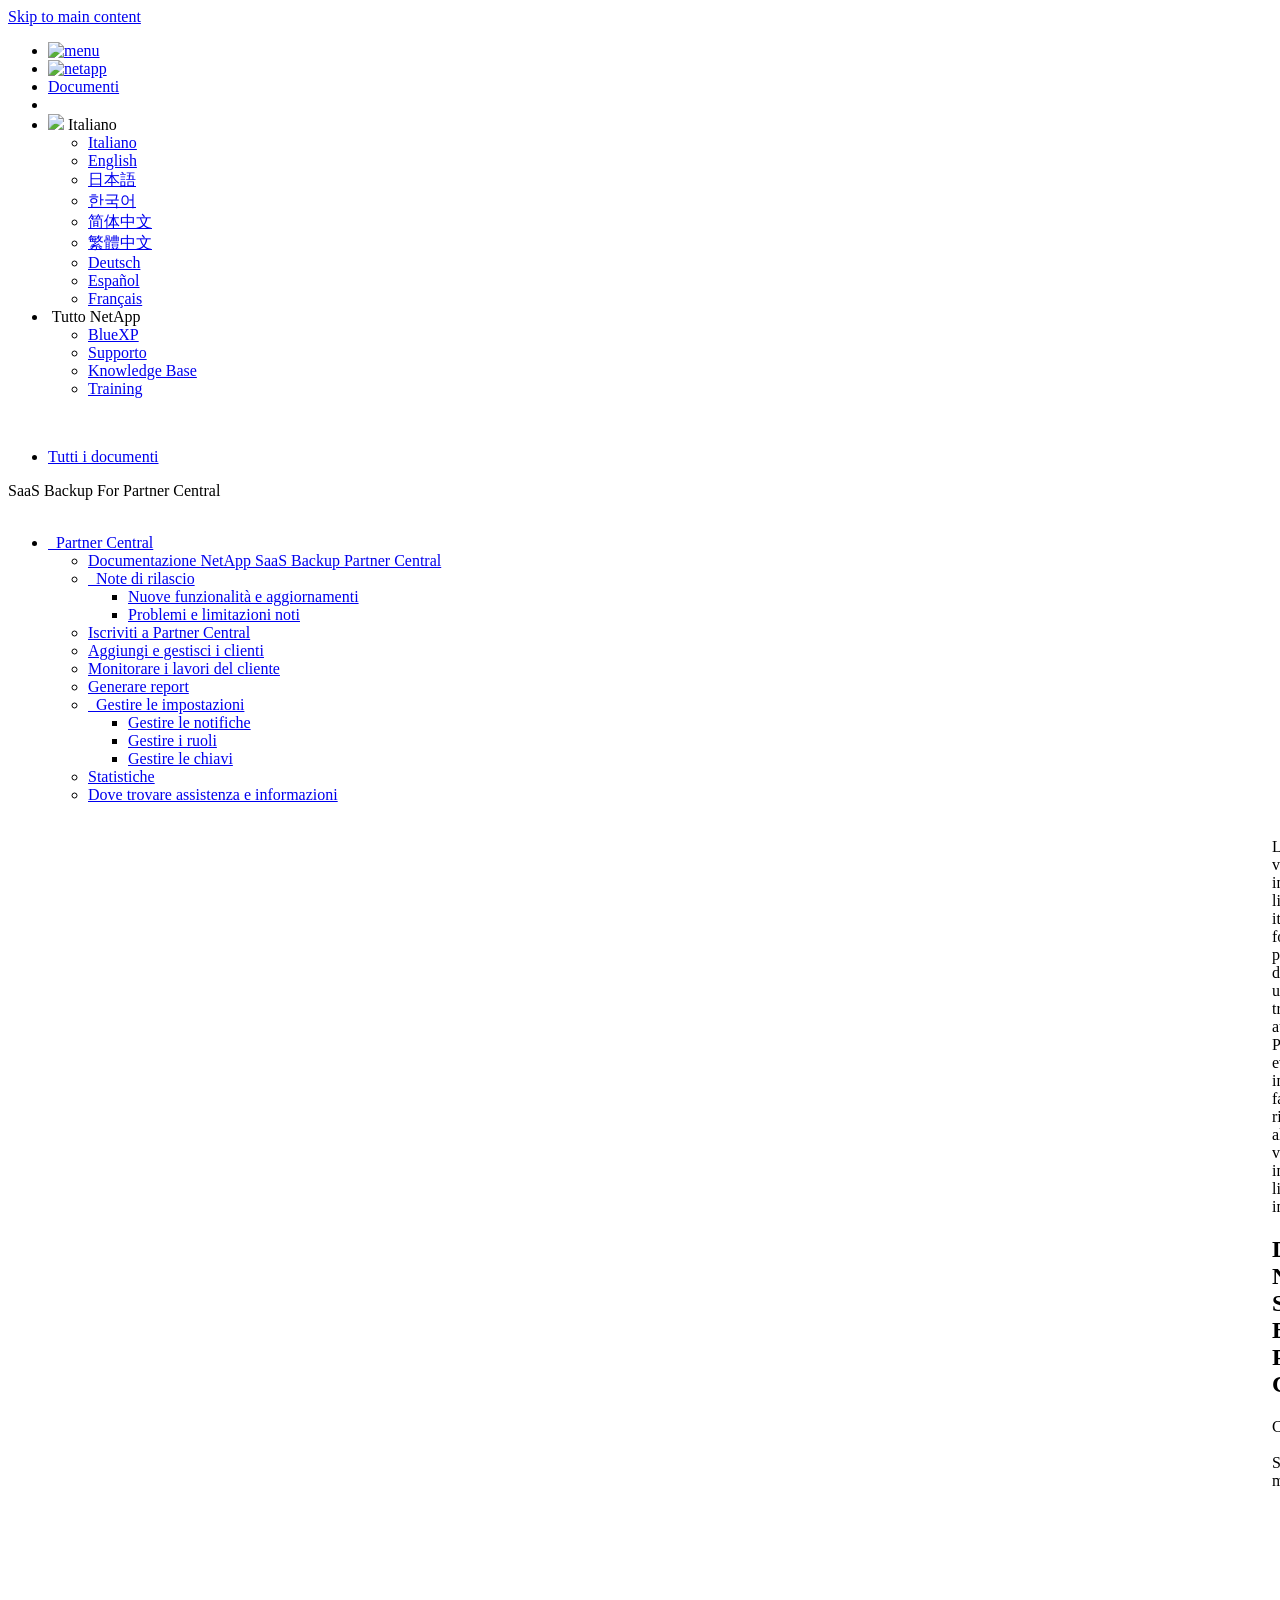
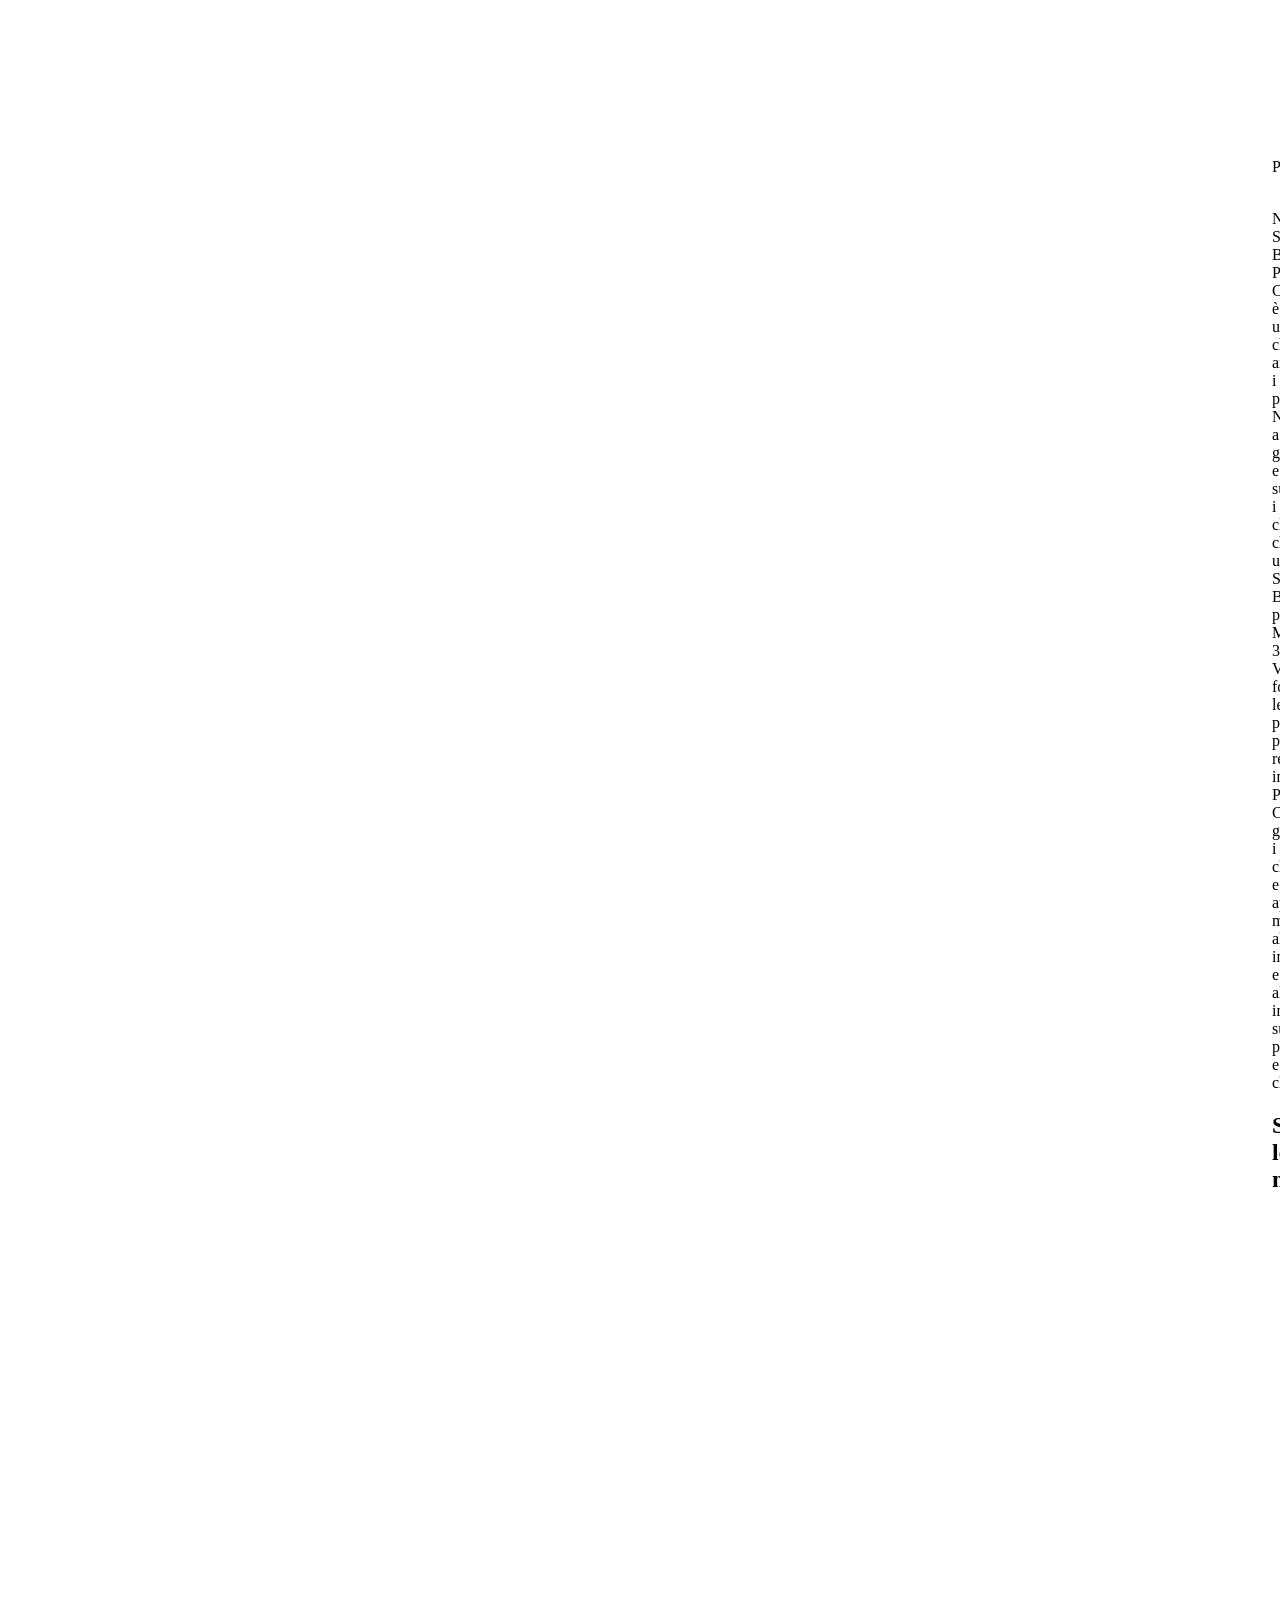
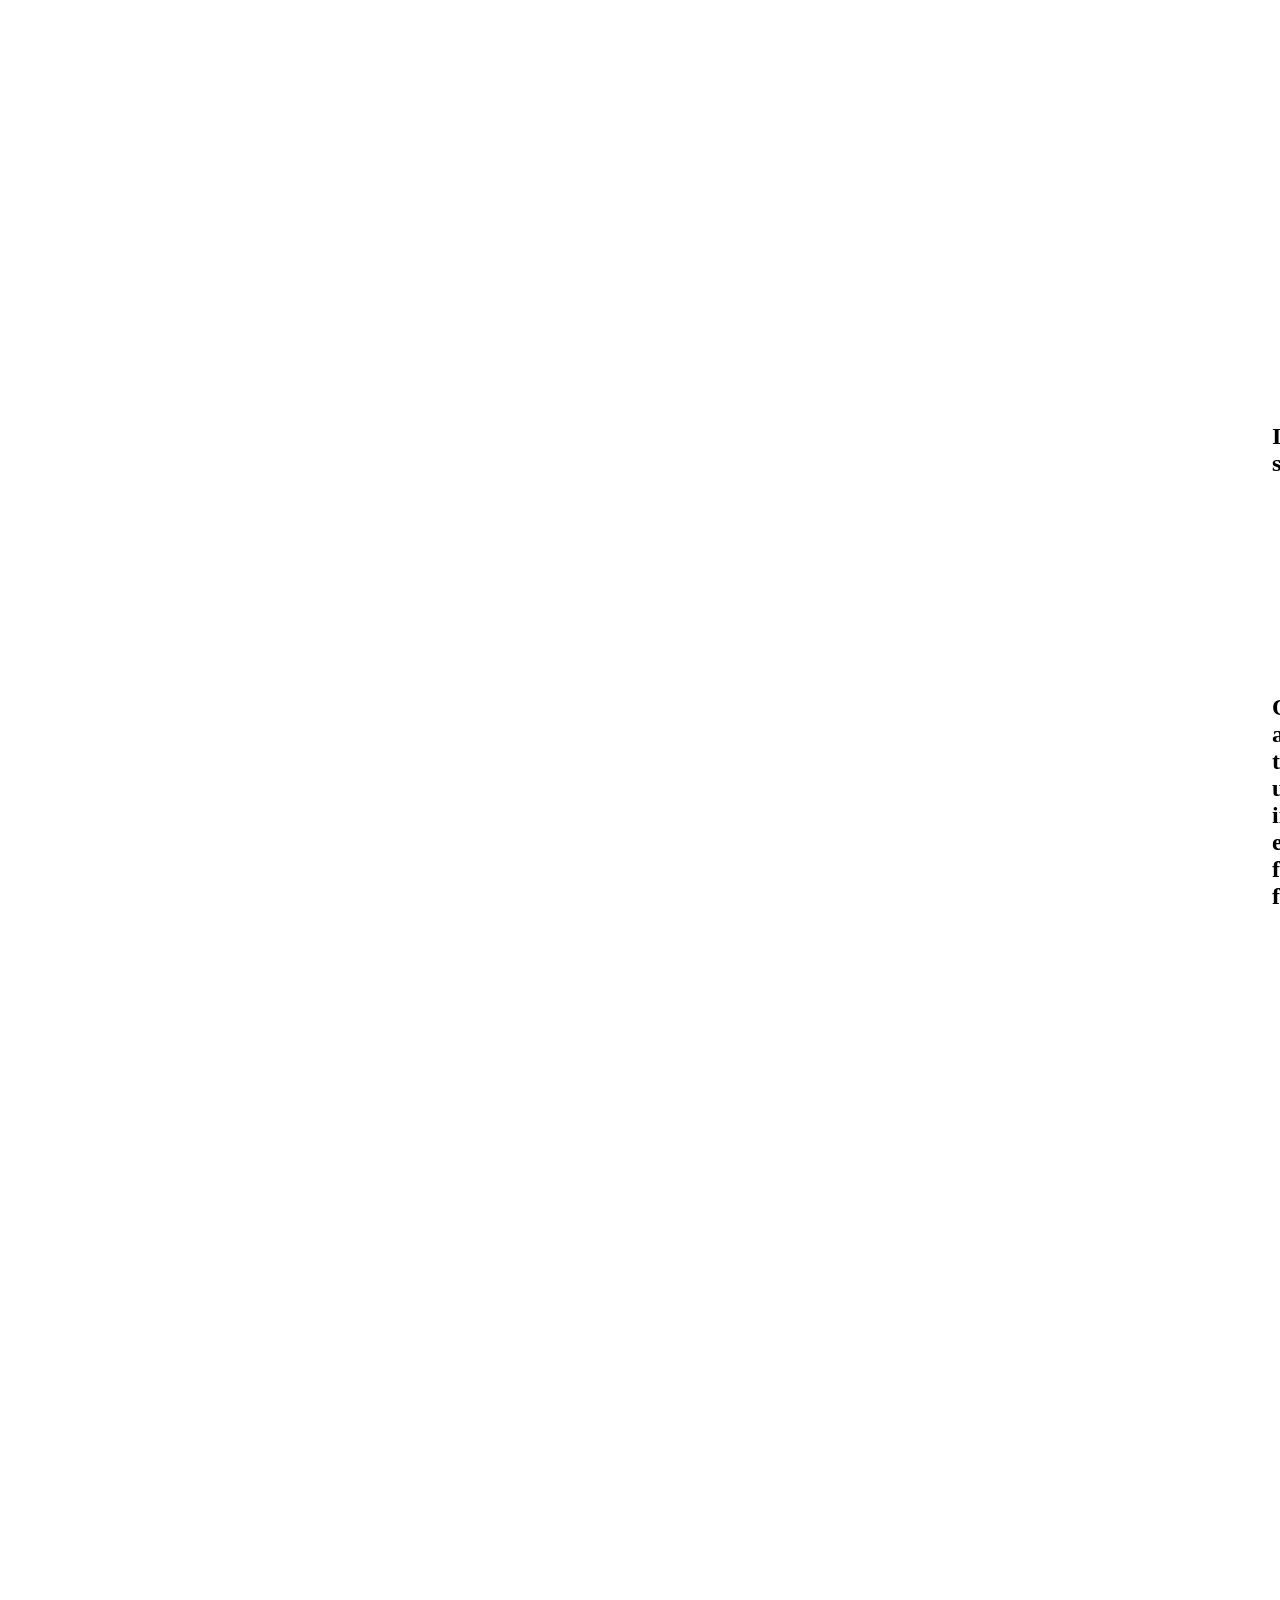
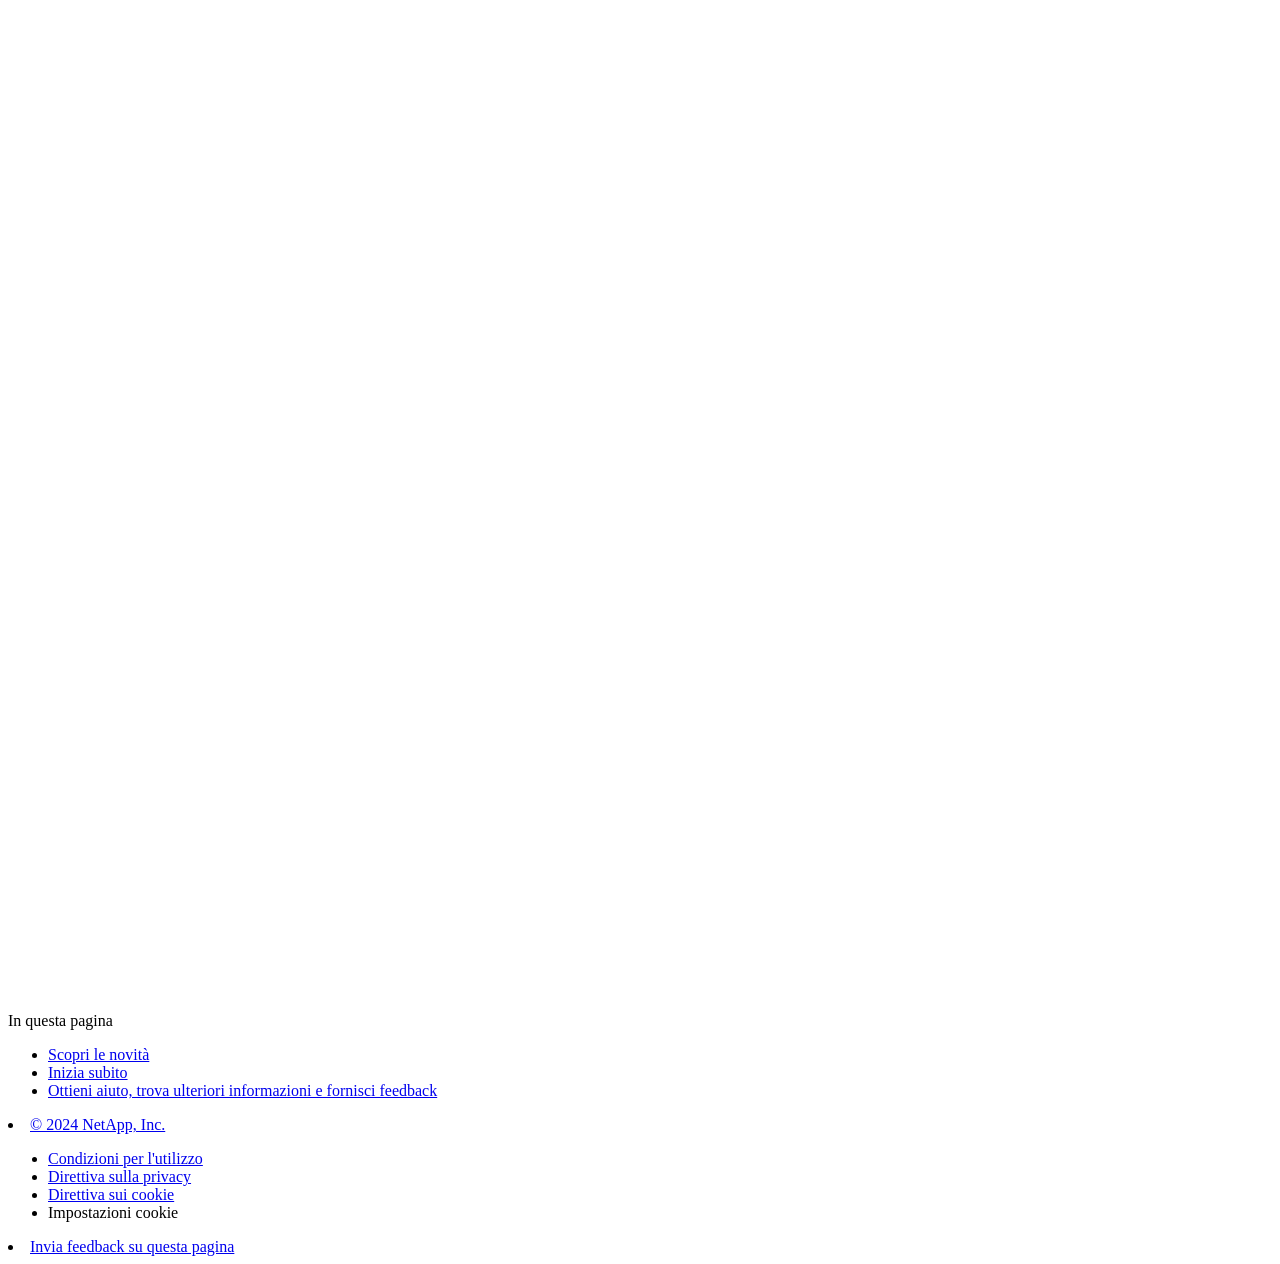
==== commit c592ed5b: "Built from d019761 NetAppDocs/netappdocs-build@782b76fc1b76c51d43b6371d3a2fc29d93541a50" ====
--- a/index.html
+++ b/index.html
@@ -17,20 +17,18 @@
   <meta http-equiv="encoding" content="utf-8">
   <meta http-equiv="nss-type" content="Product Documentation"/>
   <meta http-equiv="nss-subtype" content="User Guide"/><meta name="description" content="Benvenuti nel portale di documentazione di NetApp SaaS Backup per Partner Central.">
-  <meta name="keywords" content=" "><!-- Icons -->
+  <meta name="keywords" content=" saas backup, partner central, partners, microsoft 365, documentation, new, get started, provide feedback, get help, find, information"><!-- Icons -->
   <link rel="icon" href="/it-it/saasbackup-partnercentral/images/favicon.ico" type="image/x-icon">
 
   <!-- RSS Feed --><!-- CSS Definitions: NetApp CSS should be defined after generic css -->
 
-  <!-- Elastic Search -->
-  <link rel="stylesheet" href="//cdn.jsdelivr.net/searchkit/0.10.0/theme.css">
 
   <!-- Combined CSS -->
-  <link rel="stylesheet" type="text/css" href="/it-it/saasbackup-partnercentral/css/netappdocs.css">
-
-  
-  <link rel="stylesheet" href="/it-it/saasbackup-partnercentral/css/landing-page.css" type="text/css">
-  <link rel="stylesheet" href="/it-it/saasbackup-partnercentral/css/tabbed-blocks.css" type="text/css">
+  <link rel="stylesheet" type="text/css" href="/it-it/saasbackup-partnercentral/css/ie-netappdocs.css">
+
+  
+  <link rel="stylesheet" href="/it-it/saasbackup-partnercentral/css/ie-landing-page.css" type="text/css">
+  <link rel="stylesheet" href="/it-it/saasbackup-partnercentral/css/ie-tabbed-blocks.css" type="text/css">
   <!-- Canonical url -->
   <link rel="canonical" href="https://docs.netapp.com/it-it/saasbackup-partnercentral/" />
   <link rel="alternate" hreflang="x-default" href="https://docs.netapp.com/us-en/saasbackup-partnercentral/" />
@@ -43,114 +41,48 @@
   <link rel="alternate" hreflang="de" href="https://docs.netapp.com/de-de/saasbackup-partnercentral/" />
   <link rel="alternate" hreflang="es" href="https://docs.netapp.com/es-es/saasbackup-partnercentral/" />
   <link rel="alternate" hreflang="fr" href="https://docs.netapp.com/fr-fr/saasbackup-partnercentral/" />
-  <link rel='stylesheet' href='/it-it/saasbackup-partnercentral/css/na-feature.css' type='text/css'><!-- Top level site integrations --><script>
-    function addAdobeLaunch(adobeId) {
-      var head = document.getElementsByTagName('head')[0];
-      var adobe = document.createElement("script");
-      adobe.type = "text/plain";
-      adobe.className = "optanon-category-C0002";
-      adobe.src = "//assets.adobedtm.com/60287eadf1ee/c284da483c83/"+adobeId+".min.js";
-      head.appendChild(adobe);
-    }
-
-    function addGoogleAnalytics(gtagId) {
-      var google = document.createElement("script");
-      google.type = "text/plain";
-      google.className = "optanon-category-C0002";
-      google.src = "https://www.googletagmanager.com/gtag/js?id="+gtagId;
-      var head = document.getElementsByTagName('head')[0];
-      head.appendChild(google);
-
-      window.dataLayer = window.dataLayer || [];
-      function gtag(){dataLayer.push(arguments);}
-      gtag('js', new Date());
-      gtag('config', gtagId);
-    }
-
-    function addConsent(consentId) {
-      var head = document.getElementsByTagName('head')[0];
-      var onetrustConsent = document.createElement("script");
-      onetrustConsent.type = "text/javascript";
-      onetrustConsent.src = "https://cdn.cookielaw.org/consent/"+consentId+"/OtAutoBlock.js";
-      head.appendChild(onetrustConsent);
-
-      var onetrustScript = document.createElement("script");
-      onetrustScript.type = "text/javascript";
-      onetrustScript.src = "https://cdn.cookielaw.org/scripttemplates/otSDKStub.js";
-      onetrustScript.charset = "UTF-8";
-      onetrustScript.dataset.documentLanguage = "true";
-      onetrustScript.dataset.domainScript = consentId;
-      head.appendChild(onetrustScript);
-    }addConsent("72570c5c-fe30-465f-b0e0-b77f7fb4ae34");
-    addAdobeLaunch("launch-e9ff3acac59f");
-    addGoogleAnalytics("UA-81697994-3");function OptanonWrapper() { }
+  <!-- Top level site integrations -->
+<script type="text/javascript" src="https://cdn.cookielaw.org/consent/72570c5c-fe30-465f-b0e0-b77f7fb4ae34/OtAutoBlock.js"></script>
+    <script type="text/javascript" src="https://cdn.cookielaw.org/scripttemplates/otSDKStub.js" charset="UTF-8" data-document-language="true" data-domain-script="72570c5c-fe30-465f-b0e0-b77f7fb4ae34"></script>
+    <script type="text/javascript">function OptanonWrapper() { }</script>
+    <script type="text/plain" class="optanon-category-C0002" src="https://assets.adobedtm.com/60287eadf1ee/c284da483c83/launch-e9ff3acac59f.min.js"></script>
+    <script class="optanon-category-C0001">(function(w,d,s,l,i){w[l]=w[l]||[];w[l].push({'gtm.start':
+        new Date().getTime(),event:'gtm.js'});var f=d.getElementsByTagName(s)[0],
+        j=d.createElement(s),dl=l!='dataLayer'?'&l='+l:'';j.setAttributeNode(d.createAttribute('data-ot-ignore'));j.setAttribute('class','optanon-category-C0001');j.async=true;
+        j.src='https://www.googletagmanager.com/gtm.js?id='+i+dl+'';f.parentNode.insertBefore(j,f);
+        })(window,document,'script','dataLayer','GTM-MD73T9M');</script>
+
+  <script src="https://cdnjs.cloudflare.com/ajax/libs/jquery/2.1.4/jquery.min.js"></script>
+  
+  <script>
+    $(document).ready(function() {
+      const MASTHEAD_OFFSET = 65;
+      const SECTIONS = $("main h2, main h3");
+      // PAGE NAV - Init
+      if (SECTIONS.length == 0) {
+        // remove if there is no elements
+        /*
+        $("#ie-right-navbar").remove();
+        $("#ie-right-navbar-collapse").remove();
+        */
+      } else {
+        $(".page-nav-title").css('display', 'block');
+        for (var i = 0; i < SECTIONS.length; i++) {
+          var sectionId = $(SECTIONS[i]).attr('id');
+          var sectionName = $(SECTIONS[i]).text();
+          var subClass = $(SECTIONS[i]).is("h3") ? ' page-nav__sublink' : '';
+          $("#page-menu").append('<li class="page-nav-item"><a href="#' + sectionId + '" class="page-nav__link' + subClass + '">' + sectionName + '</a></li>');
+        }
+      }
+    });
   </script>
-  <script src="https://cdnjs.cloudflare.com/ajax/libs/jquery/2.1.4/jquery.min.js"></script>
+  
   <script src="https://cdnjs.cloudflare.com/ajax/libs/jquery-cookie/1.4.1/jquery.cookie.min.js"></script>
 
   <!-- Used for Product Family Page Sidebar Visibility --><!-- Used to import Promise for IE. Required for SearchKit -->
-  <script src="https://cdnjs.cloudflare.com/ajax/libs/bluebird/3.3.5/bluebird.min.js"></script><script src='/it-it/saasbackup-partnercentral/js/na-search.js'></script><script src='/it-it/saasbackup-partnercentral/js/na-pagenav.js'></script><script src='/it-it/saasbackup-partnercentral/js/na-utility.js'></script>
- <!--  
-  <link rel='stylesheet' href='/it-it/saasbackup-partnercentral/css/prism.css' type='text/css'>
-  <link rel='stylesheet' href='/it-it/saasbackup-partnercentral/css/prism-netapp.css' type='text/css'>
- -->
-
-  <!-- <script src='/it-it/saasbackup-partnercentral/js/na-utility.js'></script> -->
-  <script src='/it-it/saasbackup-partnercentral/js/clouddocs.js'></script>
-  <script src='/it-it/saasbackup-partnercentral/js/jquery.navgoco.min.js'></script>
-  <script src="https://maxcdn.bootstrapcdn.com/bootstrap/3.3.7/js/bootstrap.min.js" integrity="sha384-Tc5IQib027qvyjSMfHjOMaLkfuWVxZxUPnCJA7l2mCWNIpG9mGCD8wGNIcPD7Txa" crossorigin="anonymous"></script>
-  <!-- <script src='/it-it/saasbackup-partnercentral/js/toc.js'></script> -->
-  <!-- <script src='/it-it/saasbackup-partnercentral/js/customscripts.js'></script> --><script>
-      $(document).ready(function() {
-          
-          var collapseOnInit = true;
-          
-
-          var navSettings = {
-              "caretHtml": '',
-              "accordion": collapseOnInit,
-              "openClass": 'active', // open
-              "save": false, // leave false or nav highlighting doesn't work right
-              "cookie": {
-                  "name": 'navgoco',
-                  "expires": false,
-                  "path": '/'
-              },
-              "slide": {
-                  "duration": 400,
-                  "easing": 'swing'
-              }
-          };
-
-          // Initialize navgoco with default options
-          $("#mysidebar").navgoco(navSettings);
-          
-
-          $("#collapseAll").click(function(e) {
-              e.preventDefault();
-              $("#mysidebar").navgoco('toggle', false);
-          });
-
-          $("#expandAll").click(function(e) {
-              e.preventDefault();
-              $("#mysidebar").navgoco('toggle', true);
-          });
-
-          $(".sidebar-nav-container").on("scroll", function() {
-            $.cookie("sidebarScroll", $(".sidebar-nav-container").scrollTop(), {
-              path    : "/it-it/saasbackup-partnercentral"  
-            });
-          });
-          $(function() {
-            if ($.cookie("sidebarScroll")) {
-              $(".sidebar-nav-container").scrollTop($.cookie("sidebarScroll"));
-            }
-          });
-
-      });
-
-  </script>
-  <script>
+  <script src="https://cdnjs.cloudflare.com/ajax/libs/bluebird/3.3.5/bluebird.min.js"></script><script src='/it-it/saasbackup-partnercentral/js/na-search.js'></script><script src='/it-it/saasbackup-partnercentral/js/ie-clouddocs.js'></script>
+  <script src="https://maxcdn.bootstrapcdn.com/bootstrap/3.3.7/js/bootstrap.min.js" integrity="sha384-Tc5IQib027qvyjSMfHjOMaLkfuWVxZxUPnCJA7l2mCWNIpG9mGCD8wGNIcPD7Txa" crossorigin="anonymous"></script><script>
+    /*
       $(document).ready(function() {
           $("#tg-sb-link").click(function() {
               $("#tg-sb-sidebar").toggle();
@@ -160,190 +92,550 @@
               $("#tg-sb-icon").toggleClass('fa-toggle-off');
           });
       });
+      */
   </script>
   <script src='/it-it/saasbackup-partnercentral/js/custom-dropdown.js'></script>
   <script src='/it-it/saasbackup-partnercentral/js/FileSaver.min.js'></script>
   <script src='/it-it/saasbackup-partnercentral/js/jszip-utils.min.js'></script>
-  <script src='/it-it/saasbackup-partnercentral/js/jszip.min.js'></script>
-  <!-- <script src='/it-it/saasbackup-partnercentral/js/pdf-ux.js'></script> -->
-</head>
+  <script src='/it-it/saasbackup-partnercentral/js/jszip.min.js'></script><script src='/it-it/saasbackup-partnercentral/js/ie-pdf-ux.js'></script></head>
 
 
   <body class role="document" data-flavor="">
-    <div id="page" class="n-off-canvas-menu">
-      <div class="n-off-canvas-menu__menu"><!--TODO: Add offcanvas code --></div>
-      <div class="n-off-canvas-menu__content-wrap">
-        <header class="site-header" id="banner">
-  
-  <!-- Start Page Toolbar -->
-  
-  <div class="page-nav-toolbar"><div class="page-nav-contribute"><a target="_blank" href="https://github.com/NetAppDocs/saasbackup-partnercentral.it-it/issues/new?template=new-from-page.yml&page-url=https://docs.netapp.com/it-it/saasbackup-partnercentral/index.html&page-title=Documentazione NetApp SaaS Backup Partner Central" class="page-nav-contribute-link" role="button"><img src="/it-it/saasbackup-partnercentral/images/discuss-sm.svg" alt="" class="github-icon" />Richiedi modifiche alla documentazione</a><a target="_blank" href="https://github.com/NetAppDocs/saasbackup-partnercentral/blob/main/index.adoc" class="page-nav-contribute-link" role="button"><img src="/it-it/saasbackup-partnercentral/images/edit-sm.svg" alt="" class="github-icon" />Modifica questa pagina</a><a target="_blank" href="https://docs.netapp.com/us-en/contribute/" class="page-nav-contribute-link"  ><img src="/it-it/saasbackup-partnercentral/images/article-sm.svg" alt="" class="github-icon" />Scopri come collaborare</a></div>
-    <div class="page-nav-container">
-      <nav class="page-nav-fixed">
-        <div class="page-nav-title">IN QUESTA PAGINA</div>
-        <div class="page-nav-links">
-          <ul class="page-nav-inner" id="page-menu"></ul>
-        </div>
-      </nav>
-    </div>
-  </div>
-  
-  
-  <!-- Start top_hat -->
-  <div class="n-top-hat">
-    <div class="n-container">
-      <div class="n-top-hat__cross-property-nav">
-        <ul class="n-top-hat__list">
-          <li class="n-top-hat__list-item">
-            <a href="https://www.netapp.com/products-a-z/" class="n-top-hat__link">Prodotto e soluzioni</a>
-          </li>
-          <li class="n-top-hat__list-item">
-            <a href="https://www.netapp.com/support-and-training/netapp-university/" class="n-top-hat__link">Supporto e training</a>
-          </li>
-          <li class="n-top-hat__list-item">
-            <a href="https://cloud.netapp.com" class="n-top-hat__link">Cloud Central</a>
-          </li>
-          <li class="n-top-hat__list-item">
-            <a href="https://community.netapp.com/" class="n-top-hat__link">Community</a>
-          </li>
-          <li class="n-top-hat__list-item">
-            <a href="https://blog.netapp.com/" class="n-top-hat__link">Blog</a>
-          </li>
-          <li class="n-top-hat__list-item">
-            <a href="https://customers.netapp.com/en/" class="n-top-hat__link">Testimonianze dei clienti</a>
-          </li>
-        </ul>
-      </div>
-      <div class="n-top-hat__utils">
-        <ul class="n-top-hat__list">
-          <li class="n-top-hat__list-item">
-            <a href="https://www.netapp.com/company/contact-us/" target="_self" class="n-top-hat__link" data-ntap-ui="contact-us">Contatto</a>
-          </li>
-        </ul>
-      </div>
-    </div>
-  </div>
-  <!-- End top_hat -->
-
-  <!-- Start property bar -->
-  <style>
-    .n-property-navigation-bar__menus--desktop-experience .n-menu--mega__default-content__heading span {
-    color: #34B0FF;
-    }
-  </style>
-  <div class="n-property-bar " data-ntap-ui="sticky-nav">
-    <div class="n-property-bar__inner-wrap">
-      <div class="n-property-bar__menu-toggle">
-        <a href="#" class="n-property-bar__menu-toggle-link">
-          <span class="n-property-bar__menu-toggle-text">Menu</span>
-          <svg class="n-icon-bars n-property-bar__menu-toggle-icon" aria-labelledby="title">
-            <title>bars</title>
-            <use xlink:href="/it-it/saasbackup-partnercentral/images/sprite.svg#bars"></use>
-          </svg>
-        </a>
-      </div>
-      <div class="n-property-bar__property-mark ">
-        <a href="https://www.netapp.com" class="n-property-bar__property-link">
-          <div class="n-property-bar__logo">
-            <svg class="n-icon-netapp-mark n-icon-netapp-mark n-property-bar__netapp-mark-icon" aria-labelledby="title">
-              <title>netapp-mark</title>
-              <use xlink:href="/it-it/saasbackup-partnercentral/images/sprite.svg#netapp-mark"></use>
-            </svg>
-            <svg class="n-icon-netapp-logo n-property-bar__logo-svg" aria-labelledby="title">
-              <title>netapp-logo</title>
-              <use xlink:href="/it-it/saasbackup-partnercentral/images/sprite.svg#netapp-logo"></use>
-            </svg>
-          </div>
-        </a>
-      </div>
-
-      
-      
-      
-      <div class="search-property-bar">
-        <div id="search-demo-container" class="searchbox n-property-bar__search">
-          <div id="react-search" 
-          data-search-html="/it-it/saasbackup-partnercentral/search.html"
-          data-type="widget" 
-          data-placeholder="Esplora la documentazione"
-          data-no-results-found="Nessun risultato per {query}"
-          data-did-you-mean="Cerca {suggestion}."
-          data-no-results-found-did-you-mean="Nessun risultato per {query}. Intendi {suggestion}?"
-          data-results-found="{hitCount} risultati trovati"
-          data-error-message="Si è verificato un problema durante il recupero dei risultati. Riprova."
-          data-error-reset="Reimposta ricerca"
-          data-sk-es-pf-indexes=""
-          data-flavor=""></div>
-          <button class="n-property-bar__search-toggle-button" type="button">
-            <svg class="n-icon-search n-property-bar__search-toggle-button-icon" aria-labelledby="title">
-              <title>search</title>
-              <use xmlns:xlink="http://www.w3.org/1999/xlink" xlink:href="/it-it/saasbackup-partnercentral/images/sprite.svg#search"></use>
-            </svg>
-          </button>
-        </div>
-      </div>
-      
-    </div>
-  </div>
-  <div class="n-property-bar__toolbar">
-    <!-- Start Language Selector --><div id="language-dropdown" class="custom-dropdown custom-dropdown-lang">
-      <div class="custom-dropdown-select custom-dropdown-select-lang">
-      <span class="lang-name">Italiano</span>
-          <svg class="n-globe__icon" aria-labelledby="title">
-            <title>globe</title>
-            <use xmlns:xlink="http://www.w3.org/1999/xlink" xlink:href="/it-it/saasbackup-partnercentral/images/sprite.svg#globe"></use>
-          </svg>
-        </button>
-      </div>
-
-      <ul class="custom-dropdown-menu"><li>
-          <a href="https://docs.netapp.com/it-it/saasbackup-partnercentral/index.html" target="_self"><span translate="no" class="notranslate">Italiano</span></a>
-        </li><li>
-          <a href="https://docs.netapp.com/us-en/saasbackup-partnercentral/index.html" target="_self"><span translate="no" class="notranslate">English</span></a>
-        </li><li>
-          <a href="https://docs.netapp.com/ja-jp/saasbackup-partnercentral/index.html" target="_self"><span translate="no" class="notranslate">日本語</span></a>
-        </li><li>
-          <a href="https://docs.netapp.com/ko-kr/saasbackup-partnercentral/index.html" target="_self"><span translate="no" class="notranslate">한국어</span></a>
-        </li><li>
-          <a href="https://docs.netapp.com/zh-cn/saasbackup-partnercentral/index.html" target="_self"><span translate="no" class="notranslate">简体中文</span></a>
-        </li><li>
-          <a href="https://docs.netapp.com/zh-tw/saasbackup-partnercentral/index.html" target="_self"><span translate="no" class="notranslate">繁體中文</span></a>
-        </li><li>
-          <a href="https://docs.netapp.com/de-de/saasbackup-partnercentral/index.html" target="_self"><span translate="no" class="notranslate">Deutsch</span></a>
-        </li><li>
-          <a href="https://docs.netapp.com/es-es/saasbackup-partnercentral/index.html" target="_self"><span translate="no" class="notranslate">Español</span></a>
-        </li><li>
-          <a href="https://docs.netapp.com/fr-fr/saasbackup-partnercentral/index.html" target="_self"><span translate="no" class="notranslate">Français</span></a>
-        </li></ul>
-    </div>
-    <!-- End Language Selector -->
-
-    <div class="n-property-bar__cta"></div>
-  </div>
-  <!-- End property bar -->
-</header>
-
+    <div class="skip-to-main">
+      <a href="#main" >Skip to main content</a>
+    </div><noscript><iframe src="https://www.googletagmanager.com/ns.html?id=GTM-MD73T9M"
+      height="0" width="0" style="display:none;visibility:hidden"></iframe></noscript><div id="page" class="">
+      <div id="ie-phone-menu" class=""></div>
+      <div id="ie-content-wrap" class="">
+        <nav id="ie-new-header">
+    <ul>
+        <li id="ie-phone-menu-button">
+            <a href="#">
+                <image id="" src="/it-it/saasbackup-partnercentral/images/hamburger.svg" alt="menu" />
+            </a>
+        </li>
+
+        <li>
+            <a href="https://www.netapp.com/it">
+                <image id="ie-header-logo" src="/it-it/saasbackup-partnercentral/images/netapp_logo.svg" alt="netapp" />
+            </a>
+        </li>
+        <li id="ie-header-docs">
+            <a href="https://www.netapp.com/it/support-and-training/documentation/">Documenti</a>
+        </li>
+
+        <!-- Empty container to push header left with or without lang selector -->
+        <li id="empty-container" style="margin-left: auto">
+        </li>
+        <!-- Start Language Selector --><li id="ie-language-dropdown">
+            <div id="language-dropdown" class="custom-dropdown custom-dropdown-lang">
+                <div class="custom-dropdown-select custom-dropdown-select-lang">
+                    <img src="/it-it/saasbackup-partnercentral/images/language_white_24dp.svg" class="n-globe__icon" />
+                    <span class="lang-name">Italiano</span>
+                    <img src="/it-it/saasbackup-partnercentral/images/dropdown-arrow.svg" alt="" class="custom-icon chevrondown header invisible" />
+                    <img src="/it-it/saasbackup-partnercentral/images/dropdown-arrow.svg" alt="" class="custom-icon chevronup header" />
+                    </button>
+                </div>
+
+                <ul class="custom-dropdown-menu"><li>
+                        <a href="https://docs.netapp.com/it-it/saasbackup-partnercentral/index.html"
+                            target="_self"><span translate="no" class="notranslate">Italiano</span></a>
+                    </li><li>
+                        <a href="https://docs.netapp.com/us-en/saasbackup-partnercentral/index.html"
+                            target="_self"><span translate="no" class="notranslate">English</span></a>
+                    </li><li>
+                        <a href="https://docs.netapp.com/ja-jp/saasbackup-partnercentral/index.html"
+                            target="_self"><span translate="no" class="notranslate">日本語</span></a>
+                    </li><li>
+                        <a href="https://docs.netapp.com/ko-kr/saasbackup-partnercentral/index.html"
+                            target="_self"><span translate="no" class="notranslate">한국어</span></a>
+                    </li><li>
+                        <a href="https://docs.netapp.com/zh-cn/saasbackup-partnercentral/index.html"
+                            target="_self"><span translate="no" class="notranslate">简体中文</span></a>
+                    </li><li>
+                        <a href="https://docs.netapp.com/zh-tw/saasbackup-partnercentral/index.html"
+                            target="_self"><span translate="no" class="notranslate">繁體中文</span></a>
+                    </li><li>
+                        <a href="https://docs.netapp.com/de-de/saasbackup-partnercentral/index.html"
+                            target="_self"><span translate="no" class="notranslate">Deutsch</span></a>
+                    </li><li>
+                        <a href="https://docs.netapp.com/es-es/saasbackup-partnercentral/index.html"
+                            target="_self"><span translate="no" class="notranslate">Español</span></a>
+                    </li><li>
+                        <a href="https://docs.netapp.com/fr-fr/saasbackup-partnercentral/index.html"
+                            target="_self"><span translate="no" class="notranslate">Français</span></a>
+                    </li></ul>
+            </div>
+            </li>
+        <!-- End Language Selector -->
+
+
+        <li id="ie-allnetapp">
+            <div id="allnetapp-dropdown" class="custom-dropdown custom-dropdown-allnetapp">
+                <div class="custom-dropdown-select custom-dropdown-select-allnetapp">
+                    <img src="/it-it/saasbackup-partnercentral/images/apps_white_24dp.svg" alt="" class="allnetapp-icon" />
+                    <span class="allnetapp-name">Tutto NetApp</span>
+                    <img src="/it-it/saasbackup-partnercentral/images/dropdown-arrow.svg" alt="" class="custom-icon chevrondown header invisible" />
+                    <img src="/it-it/saasbackup-partnercentral/images/dropdown-arrow.svg" alt="" class="custom-icon chevronup header" />
+                    </button>
+                </div>
+
+                <ul class="custom-dropdown-menu allnetapp-dropdown">
+                    <li>
+                        <a href="https://bluexp.netapp.com/"
+                            target="_self"><span translate="no" class="notranslate">BlueXP</span></a>
+                    </li>
+                    <li>
+                        <a href="https://mysupport.netapp.com/site/"
+                            target="_self"><span translate="no" class="notranslate">Supporto</span></a>
+                    </li>
+                    <li>
+                        <a href="https://kb.netapp.com/"
+                            target="_self"><span translate="no" class="notranslate">Knowledge Base</span></a>
+                    </li>
+                    <li>
+                        <a href="https://www.netapp.com/it/support-and-training/netapp-learning-services/"
+                            target="_self"><span translate="no" class="notranslate">Training</span></a>
+                    </li>
+                </ul>
+            </div>
+
+        </li>
+
+    </ul>
+</nav>
 
         <main id="n-main-content" class="n-main-content">
           <!-- Start Documentation Content -->
 <div class="ie-main">
-  <!-- Sidebar Column -->
-  
-  <div class="col-md-3" id="sidebar-height">
-      <button id="btn-sidebar-collapse" onclick="hideSidebar()"><img src="/it-it/saasbackup-partnercentral/images/collapse.png" alt="Comprimi pannello di navigazione"></button>
-      <div class="n-pdf-header">
-  <a id="toggleButtonPdf" class="n-pdf-button" type="button">
-    <img src="/it-it/saasbackup-partnercentral/images/pdf.png" alt="" width="16" height="16"/>PDF disponibili<span>
-    </span>
-  </a>
-</div>
-<div class="n-pdf-body-container">
-  <ul id="toggleContainerPdf" class="n-pdf-body" style="display:none;"><li class="pdf-ux-container">
+
+<div id="ie-new-sidebar-collapse" style="display: none">
+    <img id="sidebar-expand" class="ie-searchbox-icon" src="/it-it/saasbackup-partnercentral/images/double_arrow.svg" alt="" />
+</div>
+<div id="ie-new-sidebar">
+    <div id="ie-product-identity-lockup">
+        <div id="sidebar-collapse" class="">
+            <img src="/it-it/saasbackup-partnercentral/images/double_arrow.svg" alt="" />
+        </div>
+        <div id="ie-breadcrumb" class="">
+  <ul class="ie-breadcrumb">
+    <li class="">
+      <a href="https://docs.netapp.com">Tutti i documenti</a>
+    </li>
+    
+    
+
+    
+  </ul>
+  
+  <div class="ie-product-name" >
+    <!--<a href="/it-it/saasbackup-partnercentral/">-->
+      SaaS Backup For Partner Central
+    <!--</a>-->
+  </div>
+</div>
+
+            
+
         
         
+
+<div id="ie-searchbox" class="ie-searchbox-sidebar ">
+    <img class="ie-searchbox-icon" src="/it-it/saasbackup-partnercentral/images/loupe.svg" alt=""/>
+    <div id="react-search" 
+        data-search-html="/it-it/saasbackup-partnercentral/search.html" 
+        data-type="widget"
+        data-placeholder="Esplora la documentazione"
+        data-no-results-found="Nessun risultato per {query}"
+        data-did-you-mean="Cerca {suggestion}."
+        data-no-results-found-did-you-mean="Nessun risultato per {query}. Intendi {suggestion}?"
+        data-results-found="{hitCount} risultati trovati"
+        data-error-message="Si è verificato un errore. Riprova."
+        data-error-reset="Reimposta ricerca"
+        data-sk-es-pf-indexes="" 
+        data-flavor="">
+    </div>
+</div>
         
-        <a target="_blank" href="/it-it/saasbackup-partnercentral/pdfs/fullsite-sidebar/Documentazione_NetApp_SaaS_Backup_Partner_Central.pdf" >
-          <img src="/it-it/saasbackup-partnercentral/images/pdf.png" alt="" width="16" height="16"/>PDF del sito di questa documentazione</a>
+    </div>
+    <div id="ie-new-toc"><script>
+  let sidebarAccordion = true;
+
+  /* specific css rules for Mac */
+  if(navigator.platform.match('Mac') !== null) {
+    document.body.setAttribute('class', 'OSX');
+  }
+
+</script>
+
+<div id="ie-sidebar-container">
+  <ul id="ie-sidebar-list" ><li 
+      data-pdf-exists="true" 
+      data-pdf-filename="Partner Central"
+      data-li-level="1" 
+      class=" sidebar-folder    "
+      dale-page-url="/index.html" 
+      dale-entry-url="" 
+    ><a class="ie-sidebar-menuitem-1  ie-sidebar-button " href="#">
+        <img class="ie-sidebar-icon ie-sidebar-button open" src="/it-it/saasbackup-partnercentral/images/link_expand.svg" alt="" />
+        <img class="ie-sidebar-icon ie-sidebar-button close" src="/it-it/saasbackup-partnercentral/images/link_collapse.svg" alt="" />
+        <!--<div class="" style="display: inline;"> Partner Central</div>-->
+         Partner Central
+      </a>
+      <ul class="">
+        <li 
+      data-pdf-exists="true" 
+      data-pdf-filename="Documentazione NetApp SaaS Backup Partner Central"
+      data-li-level="2#" 
+      class="  ie-sidebar-selected    "
+      dale-page-url="/index.html" 
+      dale-entry-url="/index.html" 
+    ><a class="ie-sidebar-menuitem-2 " href="/it-it/saasbackup-partnercentral/index.html">
+        Documentazione NetApp SaaS Backup Partner Central
+      </a></li><li 
+      data-pdf-exists="true" 
+      data-pdf-filename="Note di rilascio"
+      data-li-level="2" 
+      class=" sidebar-folder    "
+      dale-page-url="/index.html" 
+      dale-entry-url="" 
+    ><a class="ie-sidebar-menuitem-2  ie-sidebar-button " href="#">
+        <img class="ie-sidebar-icon ie-sidebar-button open" src="/it-it/saasbackup-partnercentral/images/link_expand.svg" alt="" />
+        <img class="ie-sidebar-icon ie-sidebar-button close" src="/it-it/saasbackup-partnercentral/images/link_collapse.svg" alt="" />
+        <!--<div class="" style="display: inline;"> Note di rilascio</div>-->
+         Note di rilascio
+      </a>
+      <ul class="">
+        <li 
+      data-pdf-exists="true" 
+      data-pdf-filename="Nuove funzionalità e aggiornamenti"
+      data-li-level="3#" 
+      class="   "
+      dale-page-url="/index.html" 
+      dale-entry-url="/partnercentral_reference_new.html" 
+    ><a class="ie-sidebar-menuitem-3 " href="/it-it/saasbackup-partnercentral/partnercentral_reference_new.html">
+        Nuove funzionalità e aggiornamenti
+      </a></li><li 
+      data-pdf-exists="true" 
+      data-pdf-filename="Problemi e limitazioni noti"
+      data-li-level="3#" 
+      class="   "
+      dale-page-url="/index.html" 
+      dale-entry-url="/partnercentral_reference_limitations.html" 
+    ><a class="ie-sidebar-menuitem-3 " href="/it-it/saasbackup-partnercentral/partnercentral_reference_limitations.html">
+        Problemi e limitazioni noti
+      </a></li></ul></li><li 
+      data-pdf-exists="true" 
+      data-pdf-filename="Iscriviti a Partner Central"
+      data-li-level="2#" 
+      class="   "
+      dale-page-url="/index.html" 
+      dale-entry-url="/partnercentral_task_register.html" 
+    ><a class="ie-sidebar-menuitem-2 " href="/it-it/saasbackup-partnercentral/partnercentral_task_register.html">
+        Iscriviti a Partner Central
+      </a></li><li 
+      data-pdf-exists="true" 
+      data-pdf-filename="Aggiungi e gestisci i clienti"
+      data-li-level="2#" 
+      class="   "
+      dale-page-url="/index.html" 
+      dale-entry-url="/partnercentral_task_add_and_manage_customers.html" 
+    ><a class="ie-sidebar-menuitem-2 " href="/it-it/saasbackup-partnercentral/partnercentral_task_add_and_manage_customers.html">
+        Aggiungi e gestisci i clienti
+      </a></li><li 
+      data-pdf-exists="true" 
+      data-pdf-filename="Monitorare i lavori del cliente"
+      data-li-level="2#" 
+      class="   "
+      dale-page-url="/index.html" 
+      dale-entry-url="/partnercentral_task_monitor.html" 
+    ><a class="ie-sidebar-menuitem-2 " href="/it-it/saasbackup-partnercentral/partnercentral_task_monitor.html">
+        Monitorare i lavori del cliente
+      </a></li><li 
+      data-pdf-exists="true" 
+      data-pdf-filename="Generare report"
+      data-li-level="2#" 
+      class="   "
+      dale-page-url="/index.html" 
+      dale-entry-url="/partnercentral_task_generate_reports.html" 
+    ><a class="ie-sidebar-menuitem-2 " href="/it-it/saasbackup-partnercentral/partnercentral_task_generate_reports.html">
+        Generare report
+      </a></li><li 
+      data-pdf-exists="true" 
+      data-pdf-filename="Gestire le impostazioni"
+      data-li-level="2" 
+      class=" sidebar-folder    "
+      dale-page-url="/index.html" 
+      dale-entry-url="" 
+    ><a class="ie-sidebar-menuitem-2  ie-sidebar-button " href="#">
+        <img class="ie-sidebar-icon ie-sidebar-button open" src="/it-it/saasbackup-partnercentral/images/link_expand.svg" alt="" />
+        <img class="ie-sidebar-icon ie-sidebar-button close" src="/it-it/saasbackup-partnercentral/images/link_collapse.svg" alt="" />
+        <!--<div class="" style="display: inline;"> Gestire le impostazioni</div>-->
+         Gestire le impostazioni
+      </a>
+      <ul class="">
+        <li 
+      data-pdf-exists="true" 
+      data-pdf-filename="Gestire le notifiche"
+      data-li-level="3#" 
+      class="   "
+      dale-page-url="/index.html" 
+      dale-entry-url="/partnercentral_task_manage_notifications.html" 
+    ><a class="ie-sidebar-menuitem-3 " href="/it-it/saasbackup-partnercentral/partnercentral_task_manage_notifications.html">
+        Gestire le notifiche
+      </a></li><li 
+      data-pdf-exists="true" 
+      data-pdf-filename="Gestire i ruoli"
+      data-li-level="3#" 
+      class="   "
+      dale-page-url="/index.html" 
+      dale-entry-url="/partnercentral_task_manage_roles.html" 
+    ><a class="ie-sidebar-menuitem-3 " href="/it-it/saasbackup-partnercentral/partnercentral_task_manage_roles.html">
+        Gestire i ruoli
+      </a></li><li 
+      data-pdf-exists="true" 
+      data-pdf-filename="Gestire le chiavi"
+      data-li-level="3#" 
+      class="   "
+      dale-page-url="/index.html" 
+      dale-entry-url="/partnercentral_task_manage_keys.html" 
+    ><a class="ie-sidebar-menuitem-3 " href="/it-it/saasbackup-partnercentral/partnercentral_task_manage_keys.html">
+        Gestire le chiavi
+      </a></li></ul></li><li 
+      data-pdf-exists="true" 
+      data-pdf-filename="Statistiche"
+      data-li-level="2#" 
+      class="   "
+      dale-page-url="/index.html" 
+      dale-entry-url="/partnercentral_reference_statistics.html" 
+    ><a class="ie-sidebar-menuitem-2 " href="/it-it/saasbackup-partnercentral/partnercentral_reference_statistics.html">
+        Statistiche
+      </a></li><li 
+      data-pdf-exists="true" 
+      data-pdf-filename="Dove trovare assistenza e informazioni"
+      data-li-level="2#" 
+      class="   "
+      dale-page-url="/index.html" 
+      dale-entry-url="/partnercentral_reference_get_help_find_info.html" 
+    ><a class="ie-sidebar-menuitem-2 " href="/it-it/saasbackup-partnercentral/partnercentral_reference_get_help_find_info.html">
+        Dove trovare assistenza e informazioni
+      </a></li></ul></li></ul>
+</div>
+<script>
+
+  $(".ie-sidebar-button").click(function (e) {
+    e.preventDefault();
+    e.stopPropagation();
+
+    expandedLI = $('li.ie-sidebar-expand')
+
+    const li = $(this).closest("li");
+
+    const parentsLI = $(li).parents('li');
+
+    expandedLI.map(element => {
+      if (sidebarAccordion && !li.hasClass('ie-sidebar-expand') && jQuery.inArray(expandedLI[element], parentsLI) == -1) {
+        $(expandedLI[element]).toggleClass('ie-sidebar-expand');
+        $(expandedLI[element]).children("ul").animate({ height: 'toggle' }, 400, function () {
+          $(li).children("ul").toggleClass('ie-sidebar-open');
+
+        })
+      }
+
+    })
+
+    $(li).toggleClass('ie-sidebar-expand');
+    $(li).children("ul").animate({ height: 'toggle' }, 400, function () {
+      $(li).children("ul").toggleClass('ie-sidebar-open');
+    })
+  });
+
+
+  
+    $("li.ie-sidebar-selected").parents('ul').toggleClass("ie-sidebar-open");
+    $("li.ie-sidebar-selected").toggleClass("ie-sidebar-expand")
+    $("ul.ie-sidebar-open").parent().toggleClass("ie-sidebar-expand");
+    $("li.ie-sidebar-selected").children('ul').toggleClass("ie-sidebar-open")
+  
+  
+</script>
+    </div>
+</div>
+<script>
+
+    
+    let sidebarScrollTopPosition = 0;
+    $("#ie-new-toc").on("scroll", function () {
+        if (sidebarScrollTopPosition == 0) {
+            $.cookie("sidebarScroll", $("#ie-new-toc").scrollTop(), {
+                path: "/it-it/saasbackup-partnercentral"
+            });
+        }
+
+        if ($("#ie-new-toc").scrollTop() > 0) {
+            $('#ie-product-identity-lockup').addClass('ie-addShadow');
+        } else {
+            $('#ie-product-identity-lockup').removeClass('ie-addShadow');
+        }
+    });
+
+    $(function () {
+        if ($.cookie("sidebarScroll")) {
+            $("#ie-new-toc").scrollTop($.cookie("sidebarScroll"));
+        }
+    });
+
+    function setSidebarBottom() {
+        const footerGap = PXinViewport($(".n-footer"));
+        document.getElementById("ie-new-sidebar").style.bottom = Math.max(0, footerGap) + "px";
+    }
+
+    window.onscroll = () => {
+        setSidebarBottom();
+    };
+
+    $("#sidebar-collapse").click(function (e) {
+        const sidebarWidth = $("#ie-new-sidebar").width() - $("#ie-new-sidebar-collapse").width();
+        e.preventDefault();
+        const width = $(".ie-content-pane").width();
+        const marginLeft = parseInt($(".ie-content-pane").css('marginLeft'));
+
+        if ($.cookie("sidebarScroll")) {
+            sidebarScrollTopPosition = $.cookie("sidebarScroll");
+        }
+
+        $("#ie-new-sidebar").animate({ width: 'toggle' }, 350, function () {
+            $("#ie-new-sidebar-collapse").show();
+            $("#ie-new-sidebar").removeClass("open")
+            $("#ie-new-sidebar").addClass("close")
+            $("#ie-new-sidebar").removeAttr("style")
+        });
+        $(".ie-content-pane").animate({ width: (width + sidebarWidth), marginLeft: (marginLeft - sidebarWidth) }, 350, function () {
+            resizeContent()
+        })
+
+    });
+    $("#sidebar-expand").click(function (e) {
+        const sidebarWidth = $("#ie-new-sidebar").width() - $("#ie-new-sidebar-collapse").width();
+        e.preventDefault();
+        const width = $(".ie-content-pane").width();
+        const marginLeft = parseInt($(".ie-content-pane").css('marginLeft'));
+
+        $("#ie-new-sidebar").animate({ width: 'toggle' }, 250, function () {
+            $('#ie-new-sidebar').css('display', 'flex');
+            $("#ie-new-sidebar-collapse").hide();
+            $("#ie-new-sidebar").removeClass("close")
+            $("#ie-new-sidebar").addClass("open")
+            setSidebarBottom();
+
+            if (sidebarScrollTopPosition != 0) {
+                $.cookie("sidebarScroll", sidebarScrollTopPosition, {
+                    path: "/it-it/saasbackup-partnercentral"
+                })
+                $("#ie-new-toc").scrollTop(sidebarScrollTopPosition);
+                sidebarScrollTopPosition = 0;
+            }
+        });
+        $(".ie-content-pane").animate({ width: (width - sidebarWidth), 'marginLeft': (marginLeft + sidebarWidth) }, 250, function () {
+            resizeContent()
+        })
+    });
+    function resizeContent() {
+        const sidebarWidth = $("#ie-new-sidebar").width() - $("#ie-new-sidebar-collapse").width();
+        const rightNavbarVisible =  $("#ie-right-navbar").css('display') && $("#ie-right-navbar").css('display') != 'none';
+        const sidebarVisible = $("#ie-new-sidebar").css('display') != 'none';
+        const rightNavbarWidth = $("#ie-right-navbar").width();
+        const rightNavbarCollapseWidth = $("#ie-right-navbar-collapse").width();
+        const rightNavbarCollapseVisible = $("#ie-right-navbar-collapse").css('display') && $("#ie-right-navbar-collapse").css('display') != 'none';
+        
+        if (rightNavbarVisible && sidebarVisible) {
+            $(".ie-content-pane").width(`calc(100% - ${sidebarWidth + rightNavbarWidth}px)`)
+            $(".ie-content-pane").css('marginLeft', `${sidebarWidth}px`)
+        } else if (sidebarVisible) {
+            $(".ie-content-pane").css('marginLeft', `${sidebarWidth}px`)
+            if (rightNavbarCollapseVisible) {
+                $(".ie-content-pane").width(`calc(100% - ${sidebarWidth + rightNavbarCollapseWidth}px)`)
+            } else {
+                $(".ie-content-pane").width(`calc(100% - ${$("#ie-new-sidebar").width()}px)`)
+            }
+
+        } else if (rightNavbarVisible) {
+            $(".ie-content-pane").css('marginLeft', `${$("#ie-new-sidebar-collapse").width()}px`)
+            $(".ie-content-pane").width(`calc(100% - ${rightNavbarWidth}px)`)
+        } else {
+            $(".ie-content-pane").css('marginLeft', `${$("#ie-new-sidebar-collapse").width()}px`)
+            if (rightNavbarCollapseVisible) {
+                $(".ie-content-pane").width(`calc(100% - ${rightNavbarCollapseWidth}px)`);
+            } else {
+                $(".ie-content-pane").width(`calc(100% - ${$("#ie-new-sidebar-collapse").width()}px) `);
+            }
+            
+        }
+    }
+    $(window).on("resize load", function () {
+        setSidebarBottom();
+        resizeContent()
+    });
+
+
+</script>
+
+<div class="ie-content-pane ie-component-detail-content ie-component-detail-content--show-code">
+    <!-- Begin of page container --><article class="page-content" id="main">
+      <!-- include utility.html -->
+      <div class="ie-info-disclaimer">
+    <span>
+      <div class="ie-info-disclaimer-container">
+        <div class="ie-info-disclaimer-icon">
+          <img src="/it-it/saasbackup-partnercentral/images/notification-icons.svg" class="luci-icon" alt="" />
+        </div>
+        <div class="ie-info-disclaimer-content">
+          <span> La versione in lingua italiana fornita proviene da una traduzione automatica. Per eventuali incoerenze, fare riferimento alla versione in lingua inglese. </span>
+        </div>
+        <div style="clear:both;"></div>
+      </div>
+    </span>
+  </div><div class="ie-component-detail-heading-wrap">
+  <h1 class="ie-component-detail-heading">Documentazione NetApp SaaS Backup Partner Central</h1>
+</div>
+
+<div id="ie-byline">
+  
+<div class="page-details">
+    
+    
+        <span>Collaboratori
+        </span>
+    
+    
+</div>
+<div class="page-controls">
+    <div id="contribute-dropdown" class="custom-dropdown custom-dropdown-contrib" >
+        <div class="custom-dropdown-select custom-dropdown-select-contrib">
+        <span class="contrib-name"><img src="/it-it/saasbackup-partnercentral/images/discuss-sm.svg" alt="" class="github-icon" />Suggerisci modifiche</span>
+        <img src="/it-it/saasbackup-partnercentral/images/dropdown-arrow.svg" alt="" class="custom-icon chevrondown invisible" />
+        <img src="/it-it/saasbackup-partnercentral/images/dropdown-arrow.svg" alt="" class="custom-icon chevronup" />
+        </div>
+        <ul class="custom-dropdown-menu suggested-changes-dropdown"><li>
+                <a target="_blank" href="https://github.com/NetAppDocs/saasbackup-partnercentral.it-it/issues/new?template=new-from-page.yml&page-url=https://docs.netapp.com/it-it/saasbackup-partnercentral/index.html&page-title=Documentazione NetApp SaaS Backup Partner Central" class="page-nav-contribute-link" role="button">Richiedi modifiche alla documentazione</a>
+            </li><li> 
+                <a target="_blank" href="https://github.com/NetAppDocs/saasbackup-partnercentral/blob/main/index.adoc" class="page-nav-contribute-link" role="button">Modifica questa pagina</a>
+            </li><li><a target="_blank" href="https://docs.netapp.com/us-en/contribute/" class="page-nav-contribute-link"  >Scopri come collaborare</a></li>
+        </ul>
+    </div>
+    <div id="pdf-control-container">
+        <div class="n-pdf-header">
+            <a id="toggleButtonPdf" class="n-pdf-button" type="button">
+                <img class="adobe-icon" src="/it-it/saasbackup-partnercentral/images/pdf-icon.png" alt="" width="16" height="16"/>PDF<img src="/it-it/saasbackup-partnercentral/images/dropdown-arrow.svg" class="custom-icon" alt="" />
+            </a>
+        </div>
+        <div class="n-pdf-body-container">
+            <ul id="toggleContainerPdf" class="n-pdf-body" style="display:none;"><li class="pdf-ux-container">
+                    
+                    
+                    
+                    <a target="_blank" class="pdf-download-link" href="/it-it/saasbackup-partnercentral/pdfs/fullsite-sidebar/Documentazione_NetApp_SaaS_Backup_Partner_Central.pdf" >
+                    <img src="/it-it/saasbackup-partnercentral/images/pdf-icon.png" alt="" width="16" height="16"/>PDF del sito di questa documentazione</a>
 
     
       <ul class="subfolders" style="display:none;">
@@ -351,12 +643,12 @@
           
           
           
-          <a target="_blank" 
+          <a target="_blank" class="pdf-download-link"
             
               href="/it-it/saasbackup-partnercentral/pdfs/sidebar/Partner_Central.pdf" 
             
           >
-            <img src="/it-it/saasbackup-partnercentral/images/pdf.png" alt="" width="16" height="16"/>
+            <img src="/it-it/saasbackup-partnercentral/images/pdf-icon.png" alt="" width="16" height="16"/>
             Partner Central
           </a>
           
@@ -371,12 +663,12 @@
           
           
           
-          <a target="_blank" 
+          <a target="_blank" class="pdf-download-link"
             
               href="/it-it/saasbackup-partnercentral/pdfs/sidebar/Note_di_rilascio.pdf" 
             
           >
-            <img src="/it-it/saasbackup-partnercentral/images/pdf.png" alt="" width="16" height="16"/>
+            <img src="/it-it/saasbackup-partnercentral/images/pdf-icon.png" alt="" width="16" height="16"/>
             Note di rilascio
           </a>
           
@@ -406,12 +698,12 @@
           
           
           
-          <a target="_blank" 
+          <a target="_blank" class="pdf-download-link"
             
               href="/it-it/saasbackup-partnercentral/pdfs/sidebar/Gestire_le_impostazioni.pdf" 
             
           >
-            <img src="/it-it/saasbackup-partnercentral/images/pdf.png" alt="" width="16" height="16"/>
+            <img src="/it-it/saasbackup-partnercentral/images/pdf-icon.png" alt="" width="16" height="16"/>
             Gestire le impostazioni
           </a>
           
@@ -439,11 +731,11 @@
   
 
 </li></ul>
-  <div class="zip-pdf-link-container" style="display: none;">   
-    <a href="#" id="zipPdf">
-      <img src="/it-it/saasbackup-partnercentral/images/pdf-zip.png" alt="" width="16" height="16"/>
-      <pre>Raccolta di documenti PDF separati<span class="zip-size"></span></pre>
-    </a><div id="zip-link-popup" class="hide">
+            <div class="zip-pdf-link-container" style="display: none;">   
+                <a href="#" id="zipPdf">
+                <img src="/it-it/saasbackup-partnercentral/images/pdf-zip.png" alt="" width="16" height="16"/>
+                <pre>Raccolta di documenti PDF separati<span class="zip-size"></span></pre>
+                </a><div id="zip-link-popup" class="hide">
     <div class="inner-modal">
         <div class="downloading-progress">
             <div class="spinner"></div>
@@ -467,198 +759,59 @@
         $("#zip-link-popup .download-complete").addClass("hide");
     });
 </script></div>
-</div>
+        </div>
+    </div>        
 <script>
-  $("#toggleContainerPdf li.active:last-child").parents('ul.subfolders').toggle('display');
-  $("#toggleButtonPdf").click(function () {
+$("#toggleContainerPdf li.active:last-child").parents('ul.subfolders').toggle('display');
+$("#toggleButtonPdf").on('click', function(e){ 
+    e.stopPropagation();
     $("#toggleContainerPdf").toggle('display');
     $(".n-pdf-body-container .zip-pdf-link-container").toggle('display');
-  });
-</script><div class="sidebar-nav-container" id="mysidebardiv">
-  <ul id="mysidebar" class="nav"><li 
-      data-pdf-exists="true" 
-      data-pdf-filename="Partner Central"
-      data-li-level="1" 
-      class="subfolders "
-    ><a href="#">
-        <div class="na-navbar-padding"> Partner Central</div>
-      </a>
-      <ul style="display: none;">
-        <li 
-      data-pdf-exists="true" 
-      data-pdf-filename="Documentazione NetApp SaaS Backup Partner Central"
-      data-li-level="2#" 
-      class="  active "
-    ><a class="na-navbar-padding" href="/it-it/saasbackup-partnercentral/index.html">
-        Documentazione NetApp SaaS Backup Partner Central
-      </a></li><li 
-      data-pdf-exists="true" 
-      data-pdf-filename="Note di rilascio"
-      data-li-level="2" 
-      class="subfolders "
-    ><a href="#">
-        <div class="na-navbar-padding"> Note di rilascio</div>
-      </a>
-      <ul style="display: none;">
-        <li 
-      data-pdf-exists="true" 
-      data-pdf-filename="Nuove funzionalità e aggiornamenti"
-      data-li-level="3#" 
-      class=" "
-    ><a class="na-navbar-padding" href="/it-it/saasbackup-partnercentral/partnercentral_reference_new.html">
-        Nuove funzionalità e aggiornamenti
-      </a></li><li 
-      data-pdf-exists="true" 
-      data-pdf-filename="Problemi e limitazioni noti"
-      data-li-level="3#" 
-      class=" "
-    ><a class="na-navbar-padding" href="/it-it/saasbackup-partnercentral/partnercentral_reference_limitations.html">
-        Problemi e limitazioni noti
-      </a></li></ul></li><li 
-      data-pdf-exists="true" 
-      data-pdf-filename="Iscriviti a Partner Central"
-      data-li-level="2#" 
-      class=" "
-    ><a class="na-navbar-padding" href="/it-it/saasbackup-partnercentral/partnercentral_task_register.html">
-        Iscriviti a Partner Central
-      </a></li><li 
-      data-pdf-exists="true" 
-      data-pdf-filename="Aggiungi e gestisci i clienti"
-      data-li-level="2#" 
-      class=" "
-    ><a class="na-navbar-padding" href="/it-it/saasbackup-partnercentral/partnercentral_task_add_and_manage_customers.html">
-        Aggiungi e gestisci i clienti
-      </a></li><li 
-      data-pdf-exists="true" 
-      data-pdf-filename="Monitorare i lavori del cliente"
-      data-li-level="2#" 
-      class=" "
-    ><a class="na-navbar-padding" href="/it-it/saasbackup-partnercentral/partnercentral_task_monitor.html">
-        Monitorare i lavori del cliente
-      </a></li><li 
-      data-pdf-exists="true" 
-      data-pdf-filename="Generare report"
-      data-li-level="2#" 
-      class=" "
-    ><a class="na-navbar-padding" href="/it-it/saasbackup-partnercentral/partnercentral_task_generate_reports.html">
-        Generare report
-      </a></li><li 
-      data-pdf-exists="true" 
-      data-pdf-filename="Gestire le impostazioni"
-      data-li-level="2" 
-      class="subfolders "
-    ><a href="#">
-        <div class="na-navbar-padding"> Gestire le impostazioni</div>
-      </a>
-      <ul style="display: none;">
-        <li 
-      data-pdf-exists="true" 
-      data-pdf-filename="Gestire le notifiche"
-      data-li-level="3#" 
-      class=" "
-    ><a class="na-navbar-padding" href="/it-it/saasbackup-partnercentral/partnercentral_task_manage_notifications.html">
-        Gestire le notifiche
-      </a></li><li 
-      data-pdf-exists="true" 
-      data-pdf-filename="Gestire i ruoli"
-      data-li-level="3#" 
-      class=" "
-    ><a class="na-navbar-padding" href="/it-it/saasbackup-partnercentral/partnercentral_task_manage_roles.html">
-        Gestire i ruoli
-      </a></li><li 
-      data-pdf-exists="true" 
-      data-pdf-filename="Gestire le chiavi"
-      data-li-level="3#" 
-      class=" "
-    ><a class="na-navbar-padding" href="/it-it/saasbackup-partnercentral/partnercentral_task_manage_keys.html">
-        Gestire le chiavi
-      </a></li></ul></li><li 
-      data-pdf-exists="true" 
-      data-pdf-filename="Statistiche"
-      data-li-level="2#" 
-      class=" "
-    ><a class="na-navbar-padding" href="/it-it/saasbackup-partnercentral/partnercentral_reference_statistics.html">
-        Statistiche
-      </a></li><li 
-      data-pdf-exists="true" 
-      data-pdf-filename="Dove trovare assistenza e informazioni"
-      data-li-level="2#" 
-      class=" "
-    ><a class="na-navbar-padding" href="/it-it/saasbackup-partnercentral/partnercentral_reference_get_help_find_info.html">
-        Dove trovare assistenza e informazioni
-      </a></li></ul></li></ul>
-</div>
+});
+
+//hide is by clicking outside pdfcontainer
+$(document).on('click', function (e) {
+    if ($('#toggleContainerPdf').is(':visible') && !$('.n-pdf-body-container').is(e.target) && !$('.n-pdf-body-container').has(e.target).length)  {
+        
+        $("#toggleContainerPdf").toggle('display');
+        $(".n-pdf-body-container .zip-pdf-link-container").toggle('display');
+        $("#toggleButtonPdf").removeClass("active");
+    }
+});
+</script>
 <script>
-  window.onscroll = () => {
-    const value = -40 - (document.body.scrollHeight - (window.innerHeight + document.scrollingElement.scrollTop));
-    
-    document.getElementById("sidebar-height").style.bottom = Math.max(0,value) + "px";
-};
+    function getPdfLocation() {
+        const pdfLocation = window.scrollX + document.querySelector('#pdf-control-container').getBoundingClientRect().left
+        if (pdfLocation < 450) {
+            $(".n-pdf-body-container").addClass("block")
+        } else {
+            $(".n-pdf-body-container").removeClass("block")
+        }
+    
+    }
+    $( window ).on( "resize", function() {
+        getPdfLocation()
+} );
 </script>
-<!-- this highlights the active parent class in the navgoco sidebar. this is critical so that the parent expands when you're viewing a page. This must appear below the sidebar code above. Otherwise, if placed inside customscripts.js, the script runs before the sidebar code runs and the class never gets inserted.-->
-<script>$("li.active").parents('li').toggleClass("active");</script>
-<script>$("#mysidebar li.active").parents('ul').css("display","block");</script>
-
-
-  </div>
-  
-
-  <div class="ie-content-pane n-doc__component-detail-content n-doc__component-detail-content--show-code">
-    <!-- Begin of page container --><article class="page-content" id="main">
-      <div class="ie-utility">
-  <button id="btn-sidebar-expand" onclick="showSidebar()"><img src="/it-it/saasbackup-partnercentral/images/expand.png" alt="Espandi pannello di navigazione"></button>
-  <div class="ie-menu">
-    <div class="n-breadcrumb">
-      <ul class="n-breadcrumb__list">
-        <li class="n-breadcrumb__list-item">
-          <a href="https://docs.netapp.com">docs.netapp.com</a>
-        </li>
-        
-
-        
-
-        <li class="n-breadcrumb__list-item">
-          <a href="/it-it/saasbackup-partnercentral/">SaaS&nbsp;Backup&nbsp;For&nbsp;Partner&nbsp;Central</a>
-        </li>
-
-      </ul>
-    </div>
-    <div style="clear: both"></div><!-- Main needs to have height -->
-  </div>
-</div>
-
-      <div class="ie-nmt-disclaimer">
-  <span>
-    <div class="ie-nmt-disclaimer-container">
-      <div class="ie-nmt-disclaimer-icon">
-        <svg class="luci-icon" aria-hidden="true">
-          <use xlink:href="/it-it/saasbackup-partnercentral/images/sprite.svg#circle-info">
-        </svg>
-      </div>
-      <div class="ie-nmt-disclaimer-content">
-        <span> La versione in lingua italiana fornita proviene da una traduzione automatica. Per eventuali incoerenze, fare riferimento alla versione in lingua inglese. </span>
-      </div>
-      <div style="clear:both;"></div>
-    </div>
-  </span>
-</div><div class="n-doc__component-detail-heading-wrap">
-  <h1 class="n-doc__component-detail-heading">Documentazione NetApp SaaS Backup Partner Central</h1>
-</div>
-
-
-<p class="page-details">
-  
-
-<span>Collaboratori
-</span>
-
-
-</p>
-
+<script>
+    const pdfButtonWidth =  $(".n-pdf-header").width();
+    const pdfMenuWidth = $(".n-pdf-body-container").width();
+    $(".n-pdf-body-container").css('margin-left', `calc(${pdfButtonWidth - pdfMenuWidth}px)`);
+</script>
+</div>
+
+    
+
+</div>
+
+
+
+
+<div class="content-to-index">
 <div id="preamble">
 <div class="sectionbody">
 <div class="paragraph">
-<p>NetApp SaaS Backup Partner Central è un&#8217;interfaccia che aiuta i partner NetApp a gestire e supportare i clienti che utilizzano SaaS Backup per Microsoft 365. Vengono fornite le procedure per registrarsi in Partner Central, gestire i clienti e apportare modifiche alle impostazioni e alle informazioni su partner e clienti.</p>
+<p>NetApp SaaS Backup Partner Central è un'interfaccia che aiuta i partner NetApp a gestire e supportare i clienti che utilizzano SaaS Backup per Microsoft 365. Vengono fornite le procedure per registrarsi in Partner Central, gestire i clienti e apportare modifiche alle impostazioni e alle informazioni su partner e clienti.</p>
 </div>
 </div>
 </div>
@@ -701,7 +854,7 @@
 <div class="ulist">
 <ul>
 <li>
-<p>Per accedere a diverse risorse di supporto, accedere a <strong>Support</strong> nell&#8217;interfaccia utente di Partner Central.</p>
+<p>Per accedere a diverse risorse di supporto, accedere a <strong>Support</strong> nell'interfaccia utente di Partner Central.</p>
 <div class="paragraph">
 <p><span class="image"><img src="./media/support_page.png" alt="Pagina di supporto"></span></p>
 </div>
@@ -713,17 +866,213 @@
 <p><a href="https://cloud.netapp.com/saas-backup">"Pagina dei prodotti per SaaS Backup per Microsoft 365"</a></p>
 </li>
 <li>
-<p><a href="https://docs.netapp.com/us-en/saasbackupO365/">"Documentazione per l&#8217;utente di SaaS Backup per Microsoft 365"</a></p>
+<p><a href="https://docs.netapp.com/us-en/saasbackupO365/">"Documentazione per l'utente di SaaS Backup per Microsoft 365"</a></p>
 </li>
 </ul>
 </div>
 </div>
 </div>
+</div>
+
+
+
 
     </article>
     <!-- Page Container -->
   </div>
 
+  
+  <!-- Start Page Toolbar -->
+<div id="ie-right-navbar-collapse" class="close">
+  <img id="navbar-expand" class="ie-searchbox-icon" src="/it-it/saasbackup-partnercentral/images/double_arrow.svg" alt="" />
+</div>
+<div id="ie-right-navbar" class="open">
+  <div id="right-navbar-collapse">
+    <img src="/it-it/saasbackup-partnercentral/images/double_arrow.svg" alt="" />
+  </div>
+  <div class="page-nav-container">
+    <nav class="page-nav-fixed">
+      <div class="page-nav-title">In questa pagina</div>
+      <div class="page-nav-links">
+        <ul class="page-nav-inner" id="page-menu"></ul>
+      </div>
+    </nav>
+  </div>
+</div>
+
+
+<script>
+  resizeContent();
+  function setRightBarHeight() {
+    var h = 0;
+
+    // header 1
+    h += PXinViewport($('.n-footer'));
+    h += PXinViewport($('#ie-new-header'));
+
+    if ($('#ie-right-navbar').length) {
+      $('#ie-right-navbar').css({ height: `calc(100vh - ${h}px)` });
+    }
+    if ($('.page-nav-links').length) {
+      h += 98;
+      $('.page-nav-links').css({ height: `calc(100vh - ${h}px)` });
+    }
+  }
+
+  $(document).ready(function () {
+    // PAGE NAV - Click
+    const MASTHEAD_OFFSET = 65;
+    const SECTIONS = $("main h2, main h3");
+    let calculateActiveSection = false;
+    setTimeout(() => {
+      calculateActiveSection = true;
+    }, 100)
+
+    $(".page-nav__link").click(function (event) {
+      calculateActiveSection = false;
+      $(".page-nav__link").removeClass('page-nav__link--active');
+      var target = $(event.target);
+      target.addClass('page-nav__link--active');
+      location.hash = event.target.hash;
+      setTimeout(() => {
+        calculateActiveSection = true;
+      }, 100)
+
+    });
+
+    // PAGE NAV - Scroll
+    $(window).on('resize scroll', function () {
+      if (calculateActiveSection) {
+        var activeSection = getActiveSection(SECTIONS, MASTHEAD_OFFSET);
+        if (activeSection) {
+          var activeHref = $(activeSection).attr('id');
+          $(".page-nav__link").removeClass('page-nav__link--active');
+          $("#page-menu a[href=#" + activeHref + "]").addClass('page-nav__link--active');
+          if (location.hash != "#" + activeHref) {
+            if (history.replaceState) {
+              history.replaceState(null, null, "#" + activeHref);
+            }
+          }
+        }
+      }
+    });
+
+    $(".n-pdf-button").click(function () {
+      $(this).toggleClass("active");
+    });
+
+    $.fn.isVisibleAndInViewport = function () {
+      var elementTop = $(this).offset().top;
+      var elementBottom = elementTop + $(this).outerHeight();
+
+      var viewportTop = $(window).scrollTop();
+      var viewportBottom = viewportTop + $(window).height();
+
+      return elementBottom > viewportTop && elementTop < viewportBottom && $(this).is(":visible");
+    };
+
+
+    $(window).on('resize scroll', function () {
+      setRightBarHeight();
+    });
+
+    $(window).trigger('resize');
+
+
+  });
+
+  $("#right-navbar-collapse").click(function (e) {
+    const rightNavbarWidth = $("#ie-right-navbar").width() - $("#ie-right-navbar-collapse").width();
+    e.preventDefault();
+    const width = $(".ie-content-pane").width();
+
+    $("#ie-right-navbar").animate({ width: 'toggle' }, 350, function () {
+      $("#ie-right-navbar-collapse").removeClass("close")
+      $("#ie-right-navbar-collapse").addClass("open")
+      $("#ie-right-navbar").removeClass("open")
+      $("#ie-right-navbar").addClass("close")
+    });
+    $(".ie-content-pane").animate({ width: (width + rightNavbarWidth) }, 350, function () {
+      resizeContent()
+      setSidebarBottom();
+    })
+
+  });
+  $("#navbar-expand").click(function (e) {
+    const rightNavbarWidth = $("#ie-right-navbar").width() - $("#ie-right-navbar-collapse").width();
+    e.preventDefault();
+    const width = $(".ie-content-pane").width();
+    $("#ie-right-navbar").animate({ width: 'toggle' }, 250, function () {
+      $("#ie-right-navbar-collapse").removeClass("open")
+      $("#ie-right-navbar-collapse").addClass("close")
+      $("#ie-right-navbar").removeClass("close")
+      $("#ie-right-navbar").addClass("open")
+      setRightBarHeight();
+      setSidebarBottom();
+    });
+    $(".ie-content-pane").animate({ width: (width - rightNavbarWidth) }, 250, function () {
+      resizeContent()
+    })
+  });
+
+  function navbarResize() {
+    const rightNavbarResized = $("#ie-right-navbar-collapse").hasClass('resized');
+    if (window.innerWidth < 1024) {
+      $("#ie-right-navbar").removeClass("open")
+      $("#ie-right-navbar").addClass("close")
+      $("#ie-right-navbar").removeAttr("style")
+      $("#ie-right-navbar-collapse").removeClass("close")
+      $("#ie-right-navbar-collapse").addClass("open")
+      $("#ie-right-navbar-collapse").addClass("resized")
+    } else {
+      if (rightNavbarResized) {
+        $('#ie-right-navbar').removeClass('close');
+        $('#ie-right-navbar').addClass('open');
+        $("#ie-right-navbar-collapse").removeClass("resized")
+        $("#ie-right-navbar-collapse").removeClass("open")
+        $("#ie-right-navbar-collapse").addClass("close")
+      }
+    }
+    resizeContent()
+  }
+  navbarResize();
+  $(window).on('resize load', function () {
+    navbarResize()
+  });
+
+  function getActiveSection(sections, offset) {
+    var scrollPosition = $(window).scrollTop() + offset + 5;
+    var activeSection;
+    for (var i = 0; i < sections.length; i++) {
+      var el = $(sections[i]);
+      var activePosition = el.offset().top;
+      if (activePosition > scrollPosition) {
+        break;
+      }
+
+      activeSection = sections[i];
+    }
+
+    return activeSection;
+  }
+
+  $("a[href*=#]:not([href=#])").click(function () {
+    setTimeout(() => {
+      $(window).trigger('scroll');
+    }, 105)
+  })
+
+  const hashOnLoad = location.href.split("#")[1];
+  setTimeout(function () {
+    if (hashOnLoad) {
+      $(".page-nav__link").removeClass('page-nav__link--active');
+      $("#page-menu a[href=#" + hashOnLoad + "]").addClass('page-nav__link--active');
+    }
+  }, 100)
+
+</script>
+
+
   <div style="clear: both"></div><!-- Main needs to have height --></div>
 
         </main>
@@ -731,12 +1080,13 @@
         <footer class="n-footer">
   <div class="n-footer__bottom">
     <div class="n-container">
-      <div class="n-footer__bottom-left">
-        <div class="n-footer__copyright">
+        <div class="n-footer__left">
+          <li class="n-footer__copyright-link">
+                    <a href="https://www.netapp.com/company/legal/copyright/">© 2024 NetApp, Inc.</a>
+          </li>
+        </div>
+        <div class="n-footer__center">
           <ul class="n-footer__copyright-list">
-            <li class="n-footer__copyright-link">
-              <a href="https://www.netapp.com/company/legal/copyright/">© 2023 NetApp, Inc.</a>
-            </li>
             <li class="n-footer__copyright-link">
               <a href="https://www.netapp.com/company/legal/terms-of-use/">Condizioni per l'utilizzo</a>
             </li>
@@ -744,105 +1094,19 @@
               <a href="https://www.netapp.com/company/legal/privacy-policy/">Direttiva sulla privacy</a>
             </li>
             <li class="n-footer__copyright-link">
-              <a href="https://www.netapp.com/company/legal/cookie-policy/">Direttiva sui Cookie</a>
+              <a href="https://www.netapp.com/company/legal/cookie-policy/">Direttiva sui cookie</a>
             </li>
             <li class="n-footer__copyright-link">
               <a class="ot-sdk-show-settings">Impostazioni cookie</a>
             </li>
           </ul>
+       </div>
+        <div class="n-footer__right">
+              <li class="n-footer__copyright-link">
+                <a target="_self" href="javascript:netapp_mailto()">Invia feedback su questa pagina</a>
+              </li>
         </div>
-      </div>
-      <div class="n-footer__bottom-right">
-        <div class="n-footer__copyright">
-          <ul class="n-footer__copyright-list">
-            <li class="n-footer__copyright-link">
-              <a target="_self" href="javascript:netapp_mailto()">Invia feedback su questa pagina</a>
-            </li>
-          </ul>
-        </div>
-        <div class="n-footer__social-links">
-          <ul class="n-footer__social-link-list">
-            <li class="n-footer__social-link-list-item">
-              <a class="n-footer__social-link" data-ntap-social="follow-blog" href="https://blog.netapp.com"
-                target="_blank" title="blog" alt="blog">
-                <span class="n-footer__social-link-text">blog</span>
-                <svg class="n-icon-blog n-footer__social-link-icon" aria-labelledby="title">
-                  <title>blog@</title>
-                  <use xmlns:xlink="http://www.w3.org/1999/xlink"
-                    xlink:href="/it-it/saasbackup-partnercentral/images/sprite.svg#blog"></use>
-                </svg>
-              </a>
-            </li>
-            <li class="n-footer__social-link-list-item">
-              <a class="n-footer__social-link" data-ntap-social="follow-community" href="https://community.netapp.com/"
-                target="_blank" title="community" alt="community">
-                <span class="n-footer__social-link-text">community</span>
-                <svg class="n-icon-community n-footer__social-link-icon" aria-labelledby="title">
-                  <title>community@</title>
-                  <use xmlns:xlink="http://www.w3.org/1999/xlink"
-                    xlink:href="/it-it/saasbackup-partnercentral/images/sprite.svg#comments"></use>
-                </svg>
-              </a>
-            </li>
-            <li class="n-footer__social-link-list-item">
-              <a class="n-footer__social-link" data-ntap-social="follow-twitter" href="https://twitter.com/netapp"
-                target="_blank" title="twitter" alt="twitter">
-                <span class="n-footer__social-link-text">twitter</span>
-                <svg class="n-icon-twitter n-footer__social-link-icon" aria-labelledby="title">
-                  <title>twitter@</title>
-                  <use xmlns:xlink="http://www.w3.org/1999/xlink"
-                    xlink:href="/it-it/saasbackup-partnercentral/images/sprite.svg#twitter"></use>
-                </svg>
-              </a>
-            </li>
-            <li class="n-footer__social-link-list-item">
-              <a class="n-footer__social-link" data-ntap-social="follow-facebook" href="https://www.facebook.com/NetApp"
-                target="_blank" title="facebook" alt="facebook">
-                <span class="n-footer__social-link-text">facebook</span>
-                <svg class="n-icon-facebook n-footer__social-link-icon" aria-labelledby="title">
-                  <title>facebook@</title>
-                  <use xmlns:xlink="http://www.w3.org/1999/xlink"
-                    xlink:href="/it-it/saasbackup-partnercentral/images/sprite.svg#facebook"></use>
-                </svg>
-              </a>
-            </li>
-            <li class="n-footer__social-link-list-item">
-              <a class="n-footer__social-link" data-ntap-social="follow-linkedin"
-                href="https://www.linkedin.com/company/netapp" target="_blank" title="linkedin" alt="linkedin">
-                <span class="n-footer__social-link-text">linkedin</span>
-                <svg class="n-icon-linkedin n-footer__social-link-icon" aria-labelledby="title">
-                  <title>linkedin@</title>
-                  <use xmlns:xlink="http://www.w3.org/1999/xlink"
-                    xlink:href="/it-it/saasbackup-partnercentral/images/sprite.svg#linkedin"></use>
-                </svg>
-              </a>
-            </li>
-            <li class="n-footer__social-link-list-item">
-              <a class="n-footer__social-link" data-ntap-social="follow-youtube"
-                href="https://www.youtube.com/user/NetAppTV" target="_blank" title="youtube" alt="youtube">
-                <span class="n-footer__social-link-text">youtube</span>
-                <svg class="n-icon-youtube n-footer__social-link-icon" aria-labelledby="title">
-                  <title>youtube@</title>
-                  <use xmlns:xlink="http://www.w3.org/1999/xlink"
-                    xlink:href="/it-it/saasbackup-partnercentral/images/sprite.svg#youtube"></use>
-                </svg>
-              </a>
-            </li>
-            <li class="n-footer__social-link-list-item">
-              <a class="n-footer__social-link" data-ntap-social="follow-slideshare"
-                href="https://www.slideshare.net/NetApp" target="_blank" title="slideshare" alt="slideshare">
-                <span class="n-footer__social-link-text">slideshare</span>
-                <svg class="n-icon-slideshare n-footer__social-link-icon" aria-labelledby="title">
-                  <title>slideshare@</title>
-                  <use xmlns:xlink="http://www.w3.org/1999/xlink"
-                    xlink:href="/it-it/saasbackup-partnercentral/images/sprite.svg#slideshare"></use>
-                </svg>
-              </a>
-            </li>
-          </ul>
-        </div>
-      </div>
-    </div>
+     </div>
   </div>
 </footer>
 
@@ -859,6 +1123,8 @@
       cookieLaw.euCountry = "US";
       cookieLaw.invoke = function(){return false;}
     </script>
-    <script src='/it-it/saasbackup-partnercentral/js/tabbed-blocks.js'></script>
-    <script src='/it-it/saasbackup-partnercentral/js/sidebar.js'></script>
-  </body></html>
+    <script src='/it-it/saasbackup-partnercentral/js/ie-tabbed-blocks.js'></script>
+    <script src='/it-it/saasbackup-partnercentral/js/ie-sidebar.js'></script>
+  </body>
+
+</html>
